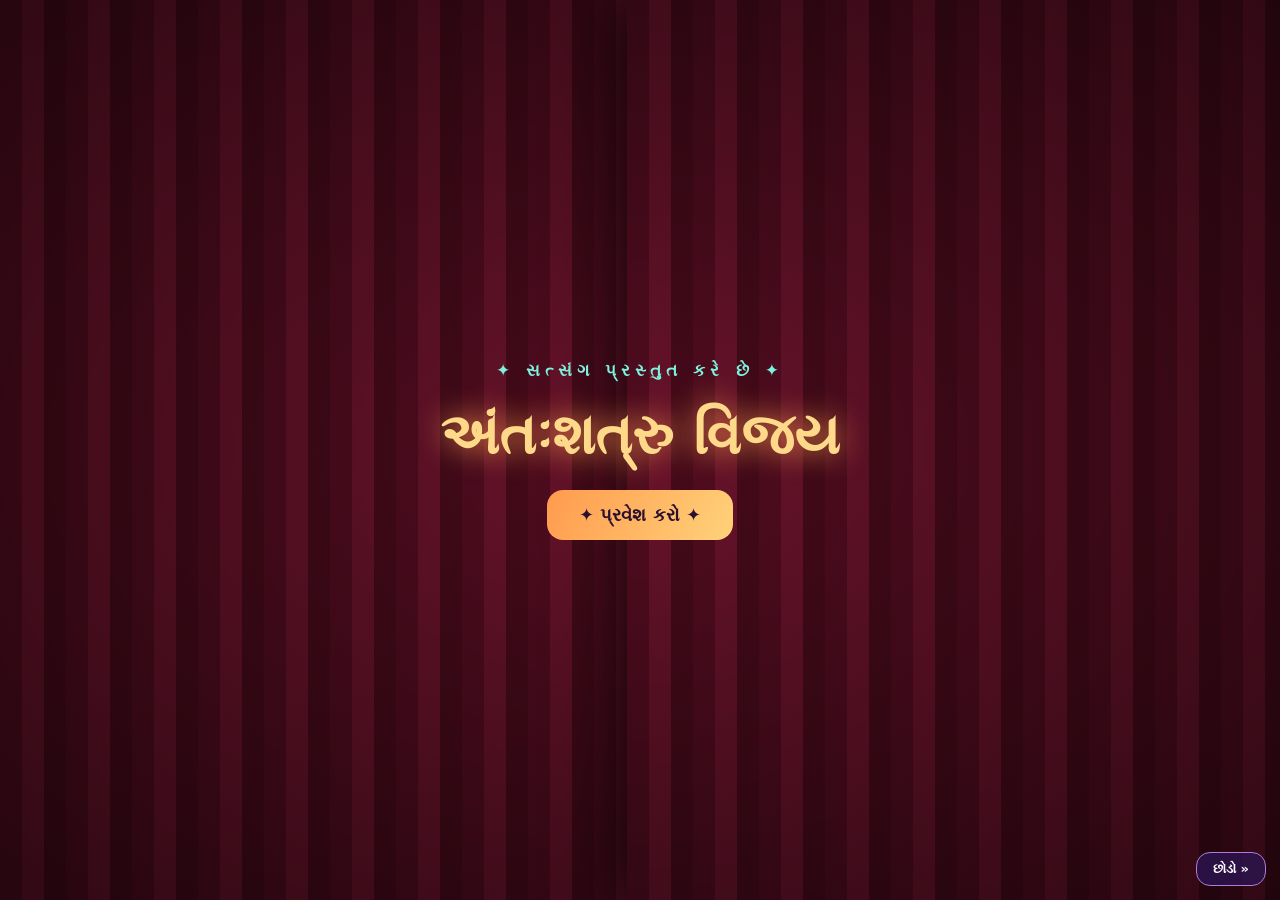
==== antahshatru-vijay/index.html @ bc01d2aa "Hub language button (G/E/G.a); games read hub language, in-game language options removed; add TODO.m" ====
<!doctype html><html><head><meta charset=utf8><meta name=viewport content="width=device-width,initial-scale=1,viewport-fit=cover"><style>:root{color-scheme:light;box-sizing:border-box;padding-top:env(safe-area-inset-top,0px);padding-bottom:env(safe-area-inset-bottom,0px)}html{scroll-padding-top:env(safe-area-inset-top,0px)}body{margin:0;padding:0;font:14px -apple-system,BlinkMacSystemFont,sans-serif;background:#fff;color:#000}img{max-width:100%}[hidden]:not([hidden=until-found i]){display:none!important}</style></head><body>
<title>અંતઃશત્રુ વિજય</title>
<style>
:root{color-scheme:dark;--gold:#ffd27a;--teal:#5fe8d0;--rose:#ff8fb8;--ink:#14082a}*{box-sizing:border-box}body{margin:0;background:radial-gradient(ellipse at 50% 0%,#4a1f5e,#120824 75%);color:#fbf3ff;font-family:system-ui,'Noto Sans Gujarati','Shruti',sans-serif;overflow:hidden}button,select,input{font:inherit}
button{background:linear-gradient(145deg,#5a2a7a,#2c1450);color:#fff;border:1px solid #b07ad8;border-radius:14px;padding:10px 14px;cursor:pointer;font-weight:700}button:hover{filter:brightness(1.22)}button:disabled{opacity:.4}button.primary{background:linear-gradient(120deg,#ff9a4d,#ffd27a);color:#2a1030;border:0}
html,body{height:100%}body{background-color:#120824}#app{height:100%;display:flex;flex-direction:column;max-width:1550px;margin:auto}
main{position:relative;flex:1;min-height:0;display:flex;justify-content:center}canvas{height:100%;width:100%;display:block;touch-action:none}
#notice{pointer-events:none;position:absolute;top:17%;left:50%;transform:translateX(-50%);text-align:center;font-size:clamp(20px,3.2vw,40px);font-weight:900;color:#fff1c0;text-shadow:0 0 25px #ff9a4d,0 3px 8px #000;opacity:0;transition:opacity .2s;white-space:nowrap}
.modalwrap{position:absolute;inset:0;z-index:20;background:#0c0418db;display:flex;justify-content:center;align-items:center;overflow:auto;padding:15px}.panel{width:min(730px,100%);max-height:95%;overflow:auto;background:linear-gradient(155deg,#3a1a5e,#170a30);border:1px solid #b07ad8;border-radius:22px;box-shadow:0 22px 90px #000a;padding:clamp(17px,3vw,30px)}.panel h2{margin:0 0 12px;font-size:clamp(21px,3vw,29px);color:var(--gold)}.panel p{line-height:1.65;color:#ead8f7}
.grid{display:grid;grid-template-columns:repeat(2,minmax(0,1fr));gap:12px}.field{display:flex;flex-direction:column;gap:5px;font-size:13px;color:#e0c8f2}.field select{padding:10px;background:#160a2e;color:#fff;border:1px solid #9a64c8;border-radius:9px;width:100%}.buttons{display:flex;gap:9px;flex-wrap:wrap;margin-top:17px}.hint{font-size:13px;color:#cdb0e6}
.quizopt{display:block;width:100%;text-align:left;margin:8px 0;padding:13px}.quizopt.good{background:#17644a;border-color:#6fe0a8}.quizopt.bad{background:#7a2c4c;border-color:#e0808c}
#scoreTable{width:100%;border-collapse:collapse;margin-top:12px}#scoreTable td,#scoreTable th{border-bottom:1px solid #6a4090;padding:8px;text-align:left}
.hidden{display:none!important}
#themePreview{grid-column:1/-1;min-height:72px;border-radius:16px;display:flex;align-items:center;justify-content:center;font-weight:800;letter-spacing:.07em;border:1px solid #ffffff44;text-shadow:0 2px 9px #000;text-align:center;padding:8px}
/* ===== SHOW OPENING ===== */
#show{position:absolute;inset:0;z-index:30;overflow:hidden;background:#05020c;display:flex;align-items:center;justify-content:center;text-align:center}
#show .beams{position:absolute;inset:-40%;background:conic-gradient(from 0deg at 50% 62%,transparent 0 8%,#ffb36b33 10%,transparent 14% 30%,#5fe8d033 32%,transparent 36% 55%,#ff8fb833 57%,transparent 61% 80%,#ffd27a33 82%,transparent 86%);opacity:0;animation:beamSpin 14s linear infinite;transition:opacity 1.6s}
#show.open .beams{opacity:1}
#show .curtain{position:absolute;top:0;bottom:0;width:51%;z-index:5;background:repeating-linear-gradient(90deg,#7a1230 0 22px,#9c1c40 22px 44px,#6a0f28 44px 66px);box-shadow:0 0 60px #000;transition:transform 2.2s cubic-bezier(.7,0,.2,1)}
#show .curtain.l{left:0}#show .curtain.r{right:0}#show.open .curtain.l{transform:translateX(-102%)}#show.open .curtain.r{transform:translateX(102%)}
#show .stage{position:relative;z-index:3;max-width:95%}
#shEye{font-size:clamp(11px,2vw,17px);letter-spacing:.3em;color:#7ff2dd;font-weight:800;opacity:0;transition:opacity 1s;min-height:1.4em}
#shTitle{font-size:clamp(30px,7vw,72px);line-height:1.2;margin:14px 0;color:#ffd98a;text-shadow:0 0 30px #ff9a4d}
#shTitle span{display:inline-block;opacity:0;transform:scale(2.6) translateY(-30px);margin:0 .18em}
#shTitle span.in{animation:wordIn .8s cubic-bezier(.2,1.4,.4,1) forwards}
#shSub{font-size:clamp(15px,2.8vw,28px);color:#ffc9e0;opacity:0;letter-spacing:.12em;transition:opacity 1s}
#shParade{font-size:clamp(22px,5vw,50px);font-weight:900;min-height:1.4em;margin-top:22px;text-shadow:0 0 22px currentColor}
#shCount{font-size:clamp(60px,16vw,170px);font-weight:900;color:#fff2c0;text-shadow:0 0 40px #ff9a4d;min-height:1.1em;line-height:1}
#shSkip{position:absolute;right:14px;bottom:14px;z-index:9;padding:8px 16px;font-size:13px;background:#2c1450cc}
@keyframes beamSpin{to{transform:rotate(360deg)}}@keyframes wordIn{to{opacity:1;transform:none}}
@keyframes pop{0%{transform:scale(2);opacity:0}100%{transform:scale(1);opacity:1}}
#shCount.pop{animation:pop .5s ease-out}
@media(prefers-reduced-motion:reduce){#show .beams{animation:none}}
@media (max-width:680px){.grid{grid-template-columns:1fr}}
#shGate{position:absolute;inset:0;z-index:8;display:flex;flex-direction:column;align-items:center;justify-content:center;gap:22px;text-align:center;background:radial-gradient(ellipse at 50% 50%,#00000055,#000000b0)}
#shGateEye{font-size:clamp(11px,2vw,17px);letter-spacing:.3em;color:#7ff2dd;font-weight:800}
#shGateTitle{font-size:clamp(26px,6vw,56px);font-weight:900;color:#ffd98a;text-shadow:0 0 30px #ff9a4d;padding:0 12px}
#shEnter{font-size:18px;padding:14px 32px;border-radius:16px;animation:pulse 1.6s ease-in-out infinite}
@keyframes pulse{50%{transform:scale(1.07);filter:brightness(1.25)}}
/* ===== CLEAN GAME SCREEN + SHIPS ===== */
#topbar{position:absolute;z-index:10;top:max(8px,env(safe-area-inset-top));left:10px;right:10px;display:flex;justify-content:space-between;align-items:center;pointer-events:none}
#topbar button{pointer-events:auto;width:40px;height:40px;padding:0;border-radius:50%;font-size:18px;background:#2c1450cc}
#topbar .tl{display:flex;gap:8px}#topbar .tr{display:flex;align-items:center;gap:10px;text-shadow:0 2px 4px #000}
#gemBox{background:#1a0a35c9;border:1px solid #8a5ab0;border-radius:20px;padding:6px 12px;font-weight:800;color:#ffd98a;font-size:16px}
#healthBar{height:10px;width:clamp(90px,28vw,170px);border-radius:6px;background:#4a3460;border:1px solid #8a5ab0;overflow:hidden}
#healthFill{height:100%;width:100%;background:linear-gradient(90deg,#ff5f7a,#ffd27a,#5fe8a0);transition:width .15s}
.tiles{display:grid;grid-template-columns:repeat(2,1fr);gap:8px}.tile{background:#ffffff12;border:1px solid #ffffff22;border-radius:12px;padding:8px 10px}.tile small{display:block;color:#cdb0e6;font-size:11px}.tile b{color:#ffd98a}
.shipbox{grid-column:1/-1}.fieldlabel{font-size:13px;color:#e0c8f2;margin-bottom:6px}
.pvwrap{margin:0}#shipPrev{width:100%;max-width:380px;height:auto;display:block;margin:0 auto;border-radius:14px;border:1px solid #ffffff44}
#shipInfo{font-size:13px;margin-bottom:8px;color:#ead8f7}
.bars{display:grid;grid-template-columns:1fr 1fr;gap:4px 12px;margin-top:6px}.bars div{display:flex;align-items:center;gap:6px;font-size:11px}.bars span{width:44px}.bars i{flex:1;height:6px;background:#3a2458;border-radius:4px;overflow:hidden}.bars u{display:block;height:100%;background:linear-gradient(90deg,#ff9a4d,#ffd27a)}
.ships{display:grid;grid-template-columns:repeat(5,1fr);gap:6px}.shipcard{padding:4px 2px;border-radius:12px;display:flex;flex-direction:column;align-items:center;gap:2px;font-size:10px;line-height:1.2}.shipcard canvas{width:100%;max-width:64px;height:auto}.shipcard.sel{border:2px solid var(--gold);background:linear-gradient(145deg,#8a4a2a,#4a2060)}
.sethead{display:flex;justify-content:space-between;align-items:center;margin-bottom:10px}.sethead h2{margin:0}.sethead button{padding:7px 14px}
.setTop{display:grid;grid-template-columns:42% 1fr;gap:10px;align-items:start}.row2{display:grid;grid-template-columns:1fr 1fr;gap:10px;margin-top:10px}
.segwrap{margin-bottom:10px}.seglab{font-size:12px;color:#e0c8f2;margin-bottom:3px}.seg{display:flex;gap:5px}.seg button{flex:1;min-width:0;padding:8px 2px;font-size:12px;border-radius:10px}.seg button.on{background:linear-gradient(120deg,#ff9a4d,#ffd27a);color:#2a1030;border:0}
.dd{position:relative}.ddb{width:100%;display:flex;justify-content:space-between;align-items:center;padding:8px 10px;font-size:13px;border-radius:10px;text-align:left}.ddl{position:absolute;top:calc(100% + 4px);left:0;right:0;z-index:60;display:flex;flex-direction:column;gap:4px;padding:6px;background:#1c0d3a;border:1px solid #b07ad8;border-radius:12px;box-shadow:0 10px 30px #000c}.ddl button{padding:9px 8px;font-size:13px;border-radius:9px;text-align:left}.ddl button.on{background:linear-gradient(120deg,#ff9a4d,#ffd27a);color:#2a1030;border:0}
.shipbox{margin-top:4px}.row2 .field select{padding:8px;font-size:13px}
</style>
<div id="app">
<main id="gameBox"><canvas id="canvas"></canvas>
<div id="topbar"><div class="tl"><button id="backBtn" title="Back">←</button><button id="pauseBtn" title="Pause">Ⅱ</button></div><div class="tr"><div id="gemBox">◆ <span id="gemNum">૦</span></div><div id="healthBar"><div id="healthFill"></div></div></div></div>
<div id="notice"></div>
<div id="show" class="hidden"><div class="beams"></div><div class="curtain l"></div><div class="curtain r"></div><div class="stage"><div id="shEye"></div><h2 id="shTitle"></h2><div id="shSub"></div><div id="shParade"></div><div id="shCount"></div></div><div id="shGate" class="hidden"><div id="shGateEye"></div><div id="shGateTitle"></div><button class="primary" id="shEnter"></button></div><button id="shSkip">Skip »</button></div>
<div class="modalwrap" id="overlay"><div class="panel" id="panel"></div></div></main>
</div>
<script>
(()=>{'use strict';
const $=x=>document.getElementById(x),cv=$('canvas'),ctx=cv.getContext('2d');let W=900,H=600,DPR=1;
function resize(){const b=$('gameBox').getBoundingClientRect();DPR=Math.min(2,devicePixelRatio||1);W=Math.max(320,b.width);H=Math.max(360,b.height);cv.width=Math.round(W*DPR);cv.height=Math.round(H*DPR);ctx.setTransform(DPR,0,0,DPR,0,0)}addEventListener('resize',resize);resize();
/* ===== DATA ===== */
const ENEMIES=[['આળસ','Laziness','તત્પરતા','Diligence','#9aa3c7',12,0],['અસત્ય','Falsehood','સત્ય','Truthfulness','#a98cf0',14,3],['કુસંગ','Bad company','સત્સંગનિષ્ઠા','Satsang devotion','#e0a070',17,4],['દંભ','Pretence','નિષ્કપટતા','Sincerity','#d080b8',19,5],['ક્રોધ','Anger','ક્ષમા','Forgiveness','#ff6a5e',24,1],['લોભ','Greed','સંતોષ','Contentment','#f0b84a',23,2],['મોહ','Attachment','વિવેક','Discernment','#b08cff',25,3],['મત્સર','Envy','પરગુણગ્રાહકતા','Appreciation','#4ad8b0',26,4],['અવગુણદૃષ્ટિ','Fault-finding','ગુણગ્રાહકતા','Seeing virtues','#9f70d8',29,5],['કામ','Desire','સંયમ','Self-control','#f070b0',29,2],['માન','Pride','દાસભાવ','Humility in service','#e0857c',31,0],['અહંકાર','Ego','નમ્રતા','Humility','#ffc050',34,1],
['મદ','Intoxication','વિનય','Modesty','#9aa3c7',28,0],
['પ્રમાદ','Negligence','જાગૃતિ','Alertness','#a98cf0',16,1],
['કપટ','Deceit','સરળતા','Simplicity','#e0a070',26,2],
['નિંદા','Slander','ગુણગાન','Praising virtues','#d080b8',22,3],
['ઈર્ષ્યા','Jealousy','મુદિતા','Joy in others success','#ff6a5e',20,4],
['દ્વેષ','Hatred','પ્રેમ','Love','#f0b84a',21,5],
['રાગ','Craving','વૈરાગ્ય','Detachment','#b08cff',22,0],
['ઘમંડ','Arrogance','વિનય','Modesty','#4ad8b0',30,1],
['અભિમાન','Conceit','નિરભિમાનતા','Freedom from conceit','#9f70d8',26,2],
['દર્પ','Haughtiness','શાલીનતા','Decorum','#f070b0',27,3],
['પારુષ્ય','Harshness','મૃદુતા','Gentleness','#e0857c',24,4],
['અજ્ઞાન','Ignorance','જ્ઞાન','Knowledge','#ffc050',32,5],
['અશ્રદ્ધા','Lack of faith','શ્રદ્ધા','Faith','#9aa3c7',26,0],
['સંશય','Doubt','વિશ્વાસ','Trust','#a98cf0',22,1],
['ભય','Fear','નિર્ભયતા','Fearlessness','#e0a070',20,2],
['ચિંતા','Worry','ભગવાનમાં ભરોસો','Trust in God','#d080b8',21,3],
['અધીરજ','Impatience','ધીરજ','Patience','#ff6a5e',16,4],
['અસંતોષ','Discontent','સંતોષ','Contentment','#f0b84a',23,5],
['તૃષ્ણા','Craving','તૃપ્તિ','Fulfilment','#b08cff',19,0],
['સ્વાર્થ','Selfishness','નિઃસ્વાર્થતા','Selflessness','#4ad8b0',27,1],
['કૃપણતા','Miserliness','ઉદારતા','Generosity','#9f70d8',21,2],
['ક્ષુદ્રતા','Pettiness','મોટું દિલ','Largeness of heart','#f070b0',25,3],
['કૃતઘ્નતા','Ingratitude','કૃતજ્ઞતા','Gratitude','#e0857c',26,4],
['વ્યસન','Addiction','સંયમ','Self-control','#ffc050',13,5],
['અસંયમ','No restraint','સંયમ','Self-control','#9aa3c7',14,0],
['સ્વાદલોલુપતા','Gluttony','આહાર સંયમ','Control over taste','#a98cf0',15,1],
['અતિ નિદ્રા','Excess sleep','નિયમિતતા','Regularity','#e0a070',16,2],
['અનિયમિતતા','Irregularity','નિયમ પાલન','Discipline','#d080b8',17,3],
['વાચાળતા','Talkativeness','મૌન','Silence','#ff6a5e',13,4],
['અસહિષ્ણુતા','Intolerance','સહનશીલતા','Tolerance','#f0b84a',14,5],
['રોષ','Resentment','શાંતિ','Calmness','#b08cff',21,0],
['અકળામણ','Irritation','શાંતિ','Calmness','#4ad8b0',16,1],
['આવેશ','Impulsive rage','સ્થિરતા','Composure','#9f70d8',23,2],
['વેર','Revenge','ક્ષમા','Forgiveness','#f070b0',19,3],
['નિર્દયતા','Cruelty','દયા','Compassion','#e0857c',20,4],
['સ્વચ્છંદતા','Self-willed','આજ્ઞાપાલન','Obedience','#ffc050',15,5],
['અવિનય','Disrespect','વિનય','Respect','#9aa3c7',16,0],
['અનાદર','Disregard','આદર','Reverence','#a98cf0',17,1],
['આત્મપ્રશંસા','Self-praise','નમ્રતા','Humility','#e0a070',26,2],
['દેખાડો','Showing off','સાદગી','Simplicity','#d080b8',14,3],
['વિલાસ','Luxury-seeking','સાદાઈ','Simple living','#ff6a5e',15,4],
['આસક્તિ','Clinging','અનાસક્તિ','Non-clinging','#f0b84a',22,5],
['મમતા','Possessiveness','નિર્મમતા','Non-possessiveness','#b08cff',33,0],
['નિરાશા','Despondency','ઉત્સાહ','Enthusiasm','#4ad8b0',19,1],
['ઉપેક્ષા','Neglect','કાળજી','Care','#9f70d8',14,2],
['પક્ષપાત','Partiality','સમદૃષ્ટિ','Equal vision','#f070b0',24,3],
['સરખામણી','Comparing','સ્વીકાર','Acceptance','#e0857c',25,4],
['અશુચિ','Impurity','શુચિતા','Purity','#ffc050',17,5],
['રૂપમદ','Pride of looks','સાદગી','Simplicity','#9aa3c7',26,0],
['કુલમદ','Family pride','સમદૃષ્ટિ','Equal vision','#a98cf0',27,1],
['વિદ્યામદ','Learning pride','વિનય','Modesty','#e0a070',28,2],
['ધનમદ','Wealth pride','દાન','Charity','#d080b8',29,3],
['બલમદ','Strength pride','નબળાની રક્ષા','Protecting the weak','#ff6a5e',30,4],
['તપમદ','Austerity pride','નિરભિમાનતા','Freedom from conceit','#f0b84a',26,5],
['પદમદ','Position pride','સેવાભાવ','Spirit of service','#b08cff',27,0],
['અસૂયા','Fault-hunting','ગુણગ્રાહકતા','Seeing virtues','#4ad8b0',24,1],
['દીર્ઘસૂત્રતા','Procrastinating','સમયપાલન','Punctuality','#9f70d8',16,2],
['ચાડી-ચૂગલી','Tale-bearing','સદ્ભાવ','Goodwill','#f070b0',26,3],
['વિશ્વાસઘાત','Betrayal','વફાદારી','Loyalty','#e0857c',22,4],
['કલહપ્રિયતા','Quarrelling','સમાધાન','Reconciliation','#ffc050',20,5],
['હઠાગ્રહ','Stubbornness','સમજણ','Open-mindedness','#9aa3c7',24,0],
['સંત-નિંદા','Saint-disrespect','સંતસેવા','Serving saints','#a98cf0',25,1],
['ભ્રાતૃવિરોધ','Sibling rivalry','ભ્રાતૃપ્રેમ','Sibling love','#e0a070',26,2],
['નિર્લજ્જતા','Shamelessness','લજ્જા','Modesty','#d080b8',22,3],
['અનુતાપહીનતા','No repentance','પશ્ચાત્તાપ','Repentance','#ff6a5e',23,4],
['આત્મવંચના','Self-deception','પ્રામાણિકતા','Honesty with oneself','#f0b84a',31,5],
['પૂર્વગ્રહ','Prejudice','નિષ્પક્ષતા','Impartiality','#b08cff',25,0],
['વચનભંગ','Broken promises','વચનપાલન','Keeping promises','#4ad8b0',17,1],
['અપ્રામાણિકતા','Dishonesty','પ્રામાણિકતા','Honesty','#9f70d8',22,2],
['અનિષ્ટચિંતન','Wishing harm','શુભચિંતન','Well-wishing','#f070b0',20,3],
['અભિધ્યા','Coveting','અસ્પૃહા','Non-coveting','#e0857c',31,4],
['ચંચળતા','Restless mind','એકાગ્રતા','Concentration','#ffc050',32,5],
['પરપીડાનંદ','Gloating','સહાનુભૂતિ','Empathy','#9aa3c7',23,0],
['સંગ્રહવૃત્તિ','Hoarding','અપરિગ્રહ','Non-hoarding','#a98cf0',29,1],
['હીનભાવના','Worthless','આત્મવિશ્વાસ','Self-confidence','#e0a070',30,2],
['ક્ષોભ','Touchiness','ગંભીરતા','Composure','#d080b8',21,3],
['કુતર્ક','Wrong arguing','શુદ્ધ તર્ક','Sound reasoning','#ff6a5e',25,4],
['અપમાનનો ભય','Fear of insult','આત્મવિશ્વાસ','Self-confidence','#f0b84a',30,5],
['કુવિચાર','Bad thoughts','સુવિચાર','Good thoughts','#b08cff',13,0],
['માનની અપેક્ષા','Honour-craving','નિર્માનીપણું','Freedom from craving for honour','#4ad8b0',27,1]].map(a=>({gu:a[0],en:a[1],vg:a[2],ve:a[3],color:a[4],hp:a[5],style:a[6]}));
const STAGES=[[0,1,2,3,13,28,35,36,37,38,39,40,41,43,47,48,49,51,52,56,59,68,79,90],[4,5,6,7,16,17,18,26,27,29,30,32,42,44,45,46,53,55,71,81,84,87],[6,7,8,9,14,15,22,24,25,33,34,57,58,67,69,70,72,73,74,75,76,78,80,88],[8,10,11,12,19,20,21,31,50,60,61,62,63,64,65,66,89,91],[4,5,6,8,9,10,11,23,54,77,82,83,85,86]];
const TITLES={gu:['બાહ્ય દુર્ગુણો','મનના શત્રુઓ','અવગુણની જાળ','અહંકારનો કિલ્લો','અંતઃકરણ શુદ્ધિ'],en:['Outer habits','Enemies of the mind','The web of faults','Fortress of ego','Purification of the heart']};
const LANG={gu:{menu:'મેનુ',settings:'સેટિંગ્સ',back:'પાછા',pause:'વિરામ',sound:'અવાજ',energy:'ઊર્જા',gems:'ગુણરત્ન',team:'ટીમ',level:'લેવલ',start:'રમત શરૂ કરો',resume:'આગળ રમો',next:'આગળનું લેવલ',quiz:'વિવેક કસોટી',correct:'સાચો જવાબ! +૩૦૦',wrong:'ફરી વિચારો — યોગ્ય જવાબ દર્શાવ્યો છે',end:'લેવલ પૂર્ણ!',lost:'ઊર્જા સમાપ્ત',boss:'મહાશત્રુ',finish:'તમામ લેવલ પૂર્ણ!',points:'પોઇન્ટ',defeated:'દોષ વિજય',pw:{shield:'ક્ષમા કવચ',focus:'વિવેક પ્રકાશ',magnet:'ગુણ આકર્ષણ',burst:'✦ પ્રકાશવર્ષા'}},en:{menu:'Menu',settings:'Settings',back:'Back',pause:'Pause',sound:'Sound',energy:'Energy',gems:'Virtue gems',team:'Team',level:'Level',start:'Start game',resume:'Resume',next:'Next level',quiz:'Wisdom challenge',correct:'Correct! +300',wrong:'Not quite — correct answer shown',end:'Level complete!',lost:'Energy depleted',boss:'Boss',finish:'All levels complete!',points:'Points',defeated:'Defeated',pw:{shield:'Forgiveness shield',focus:'Focused light',magnet:'Gem magnet',burst:'✦ Light burst'}}};
const QUESTIONS=[{gu:['મિત્રે તમારી મજાક ઉડાવી. કયો ગુણ મદદરૂપ થશે?','ક્ષમા','લોભ','અહંકાર'],en:['A friend makes fun of you. Which virtue helps?','Forgiveness','Greed','Ego']},{gu:['બીજાને ઇનામ મળ્યું. તમારે શું રાખવું?','ઈર્ષ્યા','ગુણગ્રાહકતા','ક્રોધ'],en:['Someone else receives an award. Choose:','Envy','Appreciation','Anger']},{gu:['નિયમ સમયે આળસ આવે તો કયો ગુણ કામ આવે?','દંભ','મોહ','તત્પરતા'],en:['What helps you overcome laziness?','Pretence','Attachment','Diligence']},{gu:['વધારે મેળવવાની લાલચ થાય ત્યારે?','સંતોષ','માન','કુસંગ'],en:['When you are tempted by greed:','Contentment','Pride','Bad company']},{gu:['બીજાના દોષ જ દેખાય ત્યારે કયો ગુણ અપનાવવો?','અસત્ય','ગુણગ્રાહકતા','મદ'],en:['When you only see faults in others:','Falsehood','See virtues','Arrogance']}];const ANSWERS=[1,2,3,1,2];
const FIXQ=[...QUESTIONS.map((q,i)=>{const a=ANSWERS[i],o=r=>[r[0],r[a],...[1,2,3].filter(k=>k!==a).map(k=>r[k])];return{gu:o(q.gu),en:o(q.en)}}),...[{"gu": ["મિત્રને ઇનામ મળ્યું અને તમને ન મળ્યું. મનમાં કયો ભાવ કેળવવો?", "મિત્રના સુખે રાજી થવું", "ઈર્ષ્યા", "નિરાશા"], "en": ["A friend won a prize and you did not. Which feeling should you grow?", "Being happy for the friend", "Jealousy", "Despair"]}, {"gu": ["કોઈએ ભૂલથી તમારી વસ્તુ તોડી નાખી. શું કરવું?", "ક્ષમા કરવી", "બદલો લેવાનું વિચારવું", "ખૂબ ગુસ્સો કરવો"], "en": ["Someone broke your thing by mistake. What should you do?", "Forgive", "Think of revenge", "Get very angry"]}, {"gu": ["બીજાની સરસ વસ્તુ જોઈને તે મેળવી લેવાનો વિચાર આવે છે. કયો ગુણ મદદ કરશે?", "સંતોષ", "પરધનની લાલસા", "સરખામણી"], "en": ["You see a nice thing of someone else and want to grab it. Which virtue helps?", "Contentment", "Coveting others things", "Comparing"]}, {"gu": ["પરીક્ષામાં પહેલો નંબર આવ્યો અને બધા વખાણ કરે છે. મનમાં શું રાખવું?", "નમ્રતા", "અહંકાર", "આત્મપ્રશંસા"], "en": ["You came first and everyone praises you. What should you keep in mind?", "Humility", "Ego", "Self-praise"]}, {"gu": ["સવારે ઊઠવાનો સમય થયો પણ ઊઠવાનું મન નથી. કયો ગુણ મદદ કરશે?", "તત્પરતા", "આળસ", "પ્રમાદ"], "en": ["It is time to wake up but you do not feel like it. Which virtue helps?", "Diligence", "Laziness", "Negligence"]}, {"gu": ["નવી જગ્યાએ જવાનું છે અને મનમાં ડર લાગે છે. કયો ભાવ મદદ કરશે?", "શ્રદ્ધા અને નિર્ભયતા", "ભય", "ચિંતા"], "en": ["You must go somewhere new and feel afraid. Which feeling helps?", "Faith and fearlessness", "Fear", "Worry"]}, {"gu": ["કોઈની ભૂલ જોઈને બધાને કહી દેવાનું મન થાય છે. શું કરવું?", "સદ્ભાવથી મૌન રાખવું", "બધાને કહી દેવું", "નિંદા કરવી"], "en": ["You feel like telling everyone about a mistake someone made. What to do?", "Stay silent with goodwill", "Tell everyone", "Slander them"]}, {"gu": ["ભૂલ થઈ ગઈ અને કોઈ જોતું નથી. શું કરવું?", "સાચું કહીને પશ્ચાત્તાપ કરવો", "છુપાવી દેવી", "બીજા પર ઢોળી દેવી"], "en": ["You made a mistake and nobody saw. What to do?", "Tell the truth and repent", "Hide it", "Blame someone else"]}, {"gu": ["વડીલ સલાહ આપે છે પણ તમને ગમતી નથી. શું કરવું?", "વિનયથી સાંભળવી", "હઠ કરવી", "અવગણવું"], "en": ["An elder gives advice you do not like. What to do?", "Listen with respect", "Be stubborn", "Ignore it"]}, {"gu": ["રમતમાં હારી ગયા અને ગુસ્સો આવે છે. કયો ગુણ મદદ કરશે?", "ધીરજ અને સ્વીકાર", "ક્રોધ", "ઈર્ષ્યા"], "en": ["You lost the game and feel angry. Which virtue helps?", "Patience and acceptance", "Anger", "Jealousy"]}, {"gu": ["તમારી પાસે જે છે તે બધું જાતે જ રાખવાનું મન થાય છે. કયો ગુણ મદદ કરશે?", "ઉદારતા", "કૃપણતા", "સંગ્રહવૃત્તિ"], "en": ["You want to keep everything you have for yourself. Which virtue helps?", "Generosity", "Miserliness", "Hoarding"]}, {"gu": ["સારું કામ કર્યા પછી લાગે કે \"આ બધું હું જ કરું છું\". કયો ભાવ કેળવવો?", "પ્રભુની કૃપા માની નમ્ર રહેવું", "હું જ સૌથી સારો", "બીજાને નાના ગણવા"], "en": ["After good work you feel \"I alone do everything\". Which feeling to grow?", "Stay humble and thank God", "I am the best", "Look down on others"]}, {"gu": ["આ વિચાર શું છે? “મારે આજે મારું કામ સમયસર પૂરું કરવું છે.”", "સારો વિચાર (ગુણ)", "દોષ", "સામાન્ય વિચાર"], "en": ["What kind of thought is this? “I want to finish my work on time today.”", "Good thought (virtue)", "Fault", "Ordinary thought"]}, {"gu": ["આ વિચાર શું છે? “મારા મિત્રને ઇનામ મળ્યું, એનું બગડે તો સારું.”", "દોષ", "સારો વિચાર (ગુણ)", "સામાન્ય વિચાર"], "en": ["What kind of thought is this? “My friend won a prize. It would be good if it went wrong for him.”", "Fault", "Good thought (virtue)", "Ordinary thought"]}, {"gu": ["આ વિચાર શું છે? “આજે બપોરે જમવામાં શું બનશે?”", "સામાન્ય વિચાર", "સારો વિચાર (ગુણ)", "દોષ"], "en": ["What kind of thought is this? “What will be cooked for lunch today?”", "Ordinary thought", "Good thought (virtue)", "Fault"]}, {"gu": ["આ વિચાર શું છે? “બીજાની વસ્તુ મને મળી જાય તો કેવું સારું.”", "દોષ", "સારો વિચાર (ગુણ)", "સામાન્ય વિચાર"], "en": ["What kind of thought is this? “It would be nice if I could get someone elses thing.”", "Fault", "Good thought (virtue)", "Ordinary thought"]}, {"gu": ["આ વિચાર શું છે? “મારે દાદાજીને પાણી આપવું જોઈએ.”", "સારો વિચાર (ગુણ)", "દોષ", "સામાન્ય વિચાર"], "en": ["What kind of thought is this? “I should give grandfather some water.”", "Good thought (virtue)", "Fault", "Ordinary thought"]}, {"gu": ["આ વિચાર શું છે? “આજે વરસાદ પડશે કે નહીં?”", "સામાન્ય વિચાર", "સારો વિચાર (ગુણ)", "દોષ"], "en": ["What kind of thought is this? “Will it rain today or not?”", "Ordinary thought", "Good thought (virtue)", "Fault"]}, {"gu": ["બીજાની વસ્તુ જોઈને તે લેવાનો વિચાર ઊભો થયો. આ કયા સ્તરે છે?", "વિચાર", "વૃત્તિ", "કર્મ"], "en": ["You saw someone elses thing and the thought of taking it arose. At which level is this?", "Thought", "Tendency", "Action"]}, {"gu": ["એ વસ્તુ કોઈ પણ રીતે મેળવવાની લાલસા વધતી ગઈ. આ કયા સ્તરે છે?", "વૃત્તિ", "વિચાર", "કર્મ"], "en": ["The craving to get that thing at any cost kept growing. At which level is this?", "Tendency", "Thought", "Action"]}, {"gu": ["ખરેખર એ વસ્તુ ઉપાડી લીધી. આ કયા સ્તરે છે?", "કર્મ", "વિચાર", "વૃત્તિ"], "en": ["The thing was actually taken. At which level is this?", "Action", "Thought", "Tendency"]}, {"gu": ["અચાનક કોઈ ખરાબ વિચાર મનમાં આવી જાય તો શું સમજવું?", "એ દોષ નથી; તેને પોષવો નહીં", "એ મોટો દોષ છે", "એને વારંવાર વિચારવો"], "en": ["A bad thought suddenly comes to mind. What should you understand?", "It is not a fault; just do not nurture it", "It is a big fault", "Keep thinking about it"]}]];
let usedFix=new Set();
function shuf(a){for(let i=a.length-1;i>0;i--){const j=Math.floor(Math.random()*(i+1));[a[i],a[j]]=[a[j],a[i]]}return a}
function pickQ(){let src;if(Math.random()<.4){const e=ENEMIES[Math.floor(Math.random()*ENEMIES.length)],o=shuf(ENEMIES.filter(x=>x.gu!==e.gu&&x.vg!==e.vg)).slice(0,2);src={gu:['“'+e.gu+'” સામે કયો ગુણ મદદરૂપ થશે?',e.vg,o[0].gu,o[1].gu],en:['Which virtue helps against “'+e.en+'”?',e.ve,o[0].en,o[1].en]}}else{if(usedFix.size>=FIXQ.length)usedFix.clear();const free=FIXQ.map((_,i)=>i).filter(i=>!usedFix.has(i)),k=free[Math.floor(Math.random()*free.length)];usedFix.add(k);src=FIXQ[k]}
 const a=src[S.lang],opts=shuf([1,2,3].map((n,i)=>({t:a[n],ok:i===0})));return{t:[a[0],...opts.map(x=>x.t)],c:opts.findIndex(x=>x.ok)+1}}

const THEMES={sunrise:{gu:'ઉષાકાળ',en:'Sunrise',c:['#5a1f4d','#14102e'],accent:'#ffb36b'},lotus:{gu:'કમળ સરોવર',en:'Lotus lake',c:['#0f4a50','#07192a'],accent:'#ff9fd0'},himalaya:{gu:'હિમાલય',en:'Himalaya',c:['#223a63','#0a1128'],accent:'#cfe8ff'},night:{gu:'તારાઓની રાત',en:'Starry night',c:['#0b0f2e','#030312'],accent:'#ffe38a'},desert:{gu:'સંધ્યા રણ',en:'Dusk desert',c:['#6a2d1f','#1d0d1b'],accent:'#ffc27a'},monsoon:{gu:'વર્ષા ઋતુ',en:'Monsoon',c:['#1d3c3a','#07141a'],accent:'#8be7d6'},diwali:{gu:'દીપોત્સવ',en:'Festival of lamps',c:['#3f1d12','#0e0610'],accent:'#ffd24d'},mars:{gu:'મંગળ ગ્રહ',en:'Mars',c:['#3a1410','#0b0508'],accent:'#ff8a5c'},saturn:{gu:'શનિ ગ્રહ',en:'Saturn',c:['#2a2144','#070615'],accent:'#e8cf94'},sun:{gu:'સૂર્ય',en:'Sun',c:['#4a1a08','#10050a'],accent:'#ffcc4d'},moon:{gu:'ચંદ્ર',en:'Moon',c:['#1a2038','#04050d'],accent:'#dfe8ff'},comet:{gu:'ધૂમકેતુ',en:'Comets',c:['#102a44','#040812'],accent:'#9fe8ff'},nebula:{gu:'આકાશગંગા',en:'Galaxy',c:['#2d1352','#060312'],accent:'#d58bff'},emerald:{gu:'મરકત વન',en:'Emerald forest',c:['#0f4a2f','#06160f'],accent:'#7dffb0'}};
const PATTERNS={mixed:{gu:'મિશ્ર ચેલેન્જ',en:'Mixed challenge'},rain:{gu:'દોષવર્ષા',en:'Enemy rain'},zigzag:{gu:'ઝિગઝેગ હુમલો',en:'Zigzag assault'},vform:{gu:'વી-ફોર્મેશન',en:'V formation'},pillars:{gu:'સ્તંભ માર્ગ',en:'Pillar lanes'},ring:{gu:'વર્તુળ ઘેરો',en:'Circle siege'},ambush:{gu:'બે તરફથી હુમલો',en:'Side ambush'},gauntlet:{gu:'મહાશત્રુ પરીક્ષા',en:'Boss gauntlet'}};
const SHOW={gu:{eye:'✦ સત્સંગ પ્રસ્તુત કરે છે ✦',words:['અંતઃશત્રુ','વિજય'],sub:'દિવ્ય તેજ પાંખ',go:'જાઓ!',enter:'✦ પ્રવેશ કરો ✦',skip:'છોડો »'},en:{eye:'✦ SATSANG PRESENTS ✦',words:['Victory','Over','Inner','Enemies'],sub:'DIVINE WING OF LIGHT',go:'GO!',enter:'✦ ENTER ✦',skip:'Skip »'}};
/* ===== SHIPS (10) ===== */
const BLAST_R=110;
const SHIPS={
teja:{gu:'તેજ પાંખ',en:'Teja Pankh',spd:1,hp:100,fire:.19,kind:'ray',d:5,r:4,vy:640,n:1,sp:0,ox:0,pierce:0,sh:1,pull:0,fc:.17,snd:620,st:[3,3,3,3],tg:'સંતુલિત — દરેક રીતે સારું',te:'Balanced all-rounder'},
garud:{gu:'ગરુડ',en:'Garud (Eagle)',spd:1.45,hp:90,fire:.15,kind:'wind',d:4.2,r:3.5,vy:860,n:1,sp:0,ox:0,pierce:0,sh:1,pull:0,fc:.17,snd:900,st:[2,5,2,4],tg:'ખૂબ ઝડપી યાન, પવનની ધાર જેવી ગોળી',te:'Very fast ship, wind-blade shots'},
hans:{gu:'હંસ',en:'Hans (Swan)',spd:1,hp:110,fire:.2,kind:'pearl',d:5,r:4.5,vy:560,n:1,sp:0,ox:0,pierce:0,homing:true,sh:1.9,pull:0,fc:.17,snd:700,st:[3,3,4,3],tg:'મોતી પોતે દોષ તરફ વળે; ક્ષમા કવચ બમણો સમય',te:'Pearls home in on faults; shield lasts twice as long'},
mor:{gu:'મોર',en:'Mor (Peacock)',spd:1.05,hp:100,fire:.23,kind:'feather',d:4,r:4,vy:640,n:3,sp:.36,ox:6,pierce:0,sh:1,pull:0,fc:.17,snd:560,st:[4,3,3,4],tg:'એક સાથે ત્રણ પીંછા-તીર, પંખાની જેમ',te:'Three feather arrows in a fan'},
sinh:{gu:'સિંહ',en:'Sinh (Lion)',spd:.88,hp:135,fire:.34,kind:'roar',d:9,r:24,vy:520,n:1,sp:0,ox:0,pierce:1,sh:1,pull:0,fc:.17,snd:190,wave:'sawtooth',st:[5,2,5,2],tg:'ગર્જનાની પહોળી તરંગ — બે દોષોને વીંધે, વધુ ઊર્જા',te:'Wide roar wave — hits two faults, extra energy'},
surya:{gu:'સૂર્યરથ',en:'Suryarath (Sun Chariot)',spd:1.12,hp:95,fire:.085,kind:'sun',d:3.2,r:3.5,vy:760,n:1,sp:0,ox:0,pierce:0,sh:1,pull:0,fc:.17,snd:780,st:[3,4,2,5],tg:'સૌથી ઝડપી ફાયર — સૂર્યકિરણોની વર્ષા',te:'Fastest fire rate — a rain of sunrays'},
vajra:{gu:'વજ્ર',en:'Vajra (Thunderbolt)',spd:1,hp:100,fire:.27,kind:'bolt',d:5.5,r:7,vy:900,n:1,sp:0,ox:0,pierce:99,sh:1,pull:0,fc:.17,snd:1200,wave:'square',st:[4,3,3,3],tg:'વીજળી — લાઇનના બધા દોષોને આરપાર વીંધે',te:'Lightning — pierces every fault in line'},
chakra:{gu:'ચક્ર',en:'Chakra (Discus)',spd:1,hp:105,fire:.38,kind:'disc',d:4,r:8,vy:520,n:5,sp:2.44,ox:0,pierce:0,bounce:1,sh:1,pull:0,fc:.17,snd:480,st:[4,3,3,2],tg:'પાંચ ચક્ર ચારે તરફ, દીવાલથી પાછાં ઊછળે',te:'Five discs all around, bounce off walls'},
deep:{gu:'દિવ્ય દીપ',en:'Divya Deep (Lamp)',spd:1,hp:100,fire:.16,kind:'flame',d:4,r:5,vy:600,n:1,sp:0,ox:0,pierce:0,burn:true,sh:1,pull:130,fc:.34,snd:300,wave:'sawtooth',st:[4,3,3,4],tg:'અગ્નિની જ્વાળા — દોષ બળતો રહે, રત્ન ખેંચે, વિસ્ફોટ વધુ વાર',te:'Fire — faults keep burning, pulls gems, more blasts'},
brahma:{gu:'બ્રહ્મકમળ',en:'Brahmakamal (Lotus)',spd:1.1,hp:125,fire:.17,kind:'petal',d:5.5,r:4.5,vy:680,n:2,sp:.06,ox:12,pierce:0,sh:1.3,pull:80,fc:.17,snd:660,st:[5,4,5,4],tg:'બેવડી પાંખડી, વધુ ઊર્જા, કવચ અને રત્ન ખેંચાણ — બધું થોડું વધુ',te:'Twin petals, more energy, shield and gem pull — a bit more of everything'}};
const def=()=>SHIPS[S.shipType]||SHIPS.teja;
/* ===== WEAPONS (V3.10) ===== */
const WB={homing:false,burn:false,bounce:0,pierce:0,ox:0,sp:0,n:1};
const WEAPONS={own:{gu:'યાનનું પોતાનું',en:"Ship's own",tg:'યાનનું મૂળ હથિયાર',te:'The ship\'s own weapon'},
trishul:{...WB,gu:'ત્રિશૂળ 🔱',en:'Trishul 🔱',kind:'trishul',d:4.5,r:5,vy:640,n:3,sp:.7,ox:8,fire:.27,snd:1500,wave:'sine',tg:'ત્રણ ફણાં ત્રણ દિશામાં એકસાથે',te:'Three prongs fly in three directions'},
gada:{...WB,gu:'ગદા',en:'Gada (Mace)',kind:'gada',d:16,r:14,vy:380,fire:.55,snd:110,wave:'sawtooth',tg:'ધીમી પણ ખૂબ ભારે — મોટા દોષ એક-બે ઘાએ તૂટે',te:'Slow but heavy — big faults fall in a hit or two'},
baan:{...WB,gu:'ધનુષ-બાણ 🏹',en:'Dhanush-Baan 🏹',kind:'baan',d:6,r:3.5,vy:980,pierce:2,fire:.21,snd:1000,wave:'triangle',tg:'દૂર સુધી સીધું તીર — ત્રણ દોષોને વીંધે',te:'Long straight arrow — pierces three faults'},
barchi:{...WB,gu:'બરછી',en:'Barchi (Spear)',kind:'barchi',d:5,r:4.5,vy:1100,pierce:1,fire:.13,snd:1250,wave:'square',tg:'ખૂબ ઝડપી ભાલો — એક લાઇનમાં આરપાર',te:'Very fast spear — straight through a line'},
parashu:{...WB,gu:'પરશુ 🪓',en:'Parashu 🪓',kind:'parashu',d:6,r:9,vy:520,n:2,sp:.5,bounce:1,fire:.36,snd:420,wave:'sawtooth',tg:'ફરતી કુહાડી — દીવાલથી ઊછળીને પાછી ફરે',te:'Spinning axe — bounces back off the walls'},
shankh:{...WB,gu:'શંખ 🐚',en:'Shankh 🐚',kind:'shankh',d:4,r:26,vy:460,pierce:3,fire:.4,snd:250,wave:'triangle',tg:'શંખનાદની પહોળી તરંગ — ત્રણ દોષોને વીંધે',te:'Wide conch-sound wave — pierces three faults'}};
const wd=()=>{const w=WEAPONS[S.weapon];return(!w||S.weapon==='own')?def():Object.assign({},def(),w)};
const WSND={trishul:()=>{tone(1500,.18,'sine',.05);tone(2250,.12,'sine',.03,.04)},gada:()=>drum(.5,110),baan:()=>{tone(900,.14,'triangle',.04);tone(600,.12,'triangle',.03,.05)},barchi:()=>tone(1250,.07,'square',.03),parashu:()=>{tone(300,.25,'sawtooth',.03);tone(450,.2,'sawtooth',.02,.08)},shankh:()=>{tone(233,.9,'triangle',.06);tone(349,.9,'sine',.04,.05)}};
function weaponInfo(){const e=$('wInfo');if(!e)return;const w=WEAPONS[S.weapon]||WEAPONS.own;e.style.cssText='flex-direction:row;align-items:center;gap:8px';e.innerHTML='<canvas id="wIcon" width="46" height="60" style="flex:none;width:34px;height:44px;background:#160a2e;border:1px solid #9a64c8;border-radius:9px"></canvas><small style="color:#cdb0e6">'+(S.lang==='gu'?w.tg:w.te)+'</small>';
 try{const c=$('wIcon').getContext('2d'),D=(S.weapon==='own'||!WEAPONS[S.weapon])?def():Object.assign({},def(),w),sh=makeShots(D,0,0,false)[0];sh.x=23;sh.y=32;sh.vx=0;sh.vy=-1;sh.age=.1;c.save();c.scale(1,1);drawShot(c,sh);c.restore()}catch(x){}}
function makeShots(D,x,y,f){const out=[],n=D.n;for(let i=0;i<n;i++){const k=n>1?i-(n-1)/2:0,a=n>1&&D.sp?k*(D.sp/(n-1)):0;out.push({x:x+k*D.ox,y,vx:Math.sin(a)*D.vy,vy:-Math.cos(a)*D.vy,r:D.r*(f?1.25:1),d:D.d*(f?1.6:1),kind:D.kind,pierce:D.pierce,hit:[],homing:!!D.homing,burn:!!D.burn,bounce:D.bounce||0,age:0,id:Math.random()*100})}return out}
function drawShot(c,s){c.save();c.translate(s.x,s.y);c.rotate(Math.atan2(s.vy,s.vx)+Math.PI/2);
 switch(s.kind){
 case 'ray':{c.shadowBlur=14;c.shadowColor='#ffb347';const g=c.createLinearGradient(0,-14,0,12);g.addColorStop(0,'#fff6c8');g.addColorStop(1,'#ff9a3d');c.fillStyle=g;c.beginPath();c.ellipse(0,0,s.r*.8,12,0,0,7);c.fill();break}
 case 'wind':{c.shadowBlur=10;c.shadowColor='#9fe8ff';c.lineCap='round';c.strokeStyle='#e8fbff';c.lineWidth=2.2;c.beginPath();c.moveTo(0,-16);c.quadraticCurveTo(4,0,0,26);c.stroke();c.strokeStyle='#7fd8ff99';c.lineWidth=1.3;c.beginPath();c.moveTo(-4,-8);c.quadraticCurveTo(-1,8,-5,30);c.stroke();c.beginPath();c.moveTo(4,-8);c.quadraticCurveTo(7,8,3,30);c.stroke();break}
 case 'pearl':{c.shadowBlur=16;c.shadowColor='#bfe6ff';const g=c.createRadialGradient(-2,-2,1,0,0,s.r+3);g.addColorStop(0,'#fff');g.addColorStop(.6,'#e6f4ff');g.addColorStop(1,'#8fc8ff');c.fillStyle=g;c.beginPath();c.arc(0,0,s.r+2.5,0,7);c.fill();break}
 case 'feather':{c.shadowBlur=12;c.shadowColor='#37e0c0';c.fillStyle='#1fb9a0';c.beginPath();c.moveTo(0,-15);c.quadraticCurveTo(8,-2,0,13);c.quadraticCurveTo(-8,-2,0,-15);c.fill();c.fillStyle='#2a5fd0';c.beginPath();c.ellipse(0,-3,3,4.5,0,0,7);c.fill();c.fillStyle='#ffd24d';c.beginPath();c.arc(0,-3,1.6,0,7);c.fill();break}
 case 'roar':{c.shadowBlur=18;c.shadowColor='#ff8a2a';c.lineCap='round';const w=s.r*1.25;for(let i=0;i<3;i++){c.strokeStyle=['#fff0c0','#ffb04a','#ff6a1a'][i];c.lineWidth=6-i*1.7;c.beginPath();c.arc(0,10+i*7,w+i*2,-Math.PI*.82,-Math.PI*.18);c.stroke()}break}
 case 'sun':{c.shadowBlur=18;c.shadowColor='#ffd24d';const g=c.createLinearGradient(0,-12,0,14);g.addColorStop(0,'#ffffff');g.addColorStop(.5,'#ffe27a');g.addColorStop(1,'#ff8a1a00');c.fillStyle=g;c.beginPath();c.ellipse(0,0,3.4,14,0,0,7);c.fill();break}
 case 'bolt':{c.shadowBlur=18;c.shadowColor='#b48cff';c.lineJoin='round';const sd=Math.floor(s.age*30)+s.id;c.beginPath();c.moveTo(0,-22);for(let i=1;i<=6;i++)c.lineTo(Math.sin(sd*7.3+i*2.1)*6,-22+i*8);c.strokeStyle='#8a5cff';c.lineWidth=4;c.stroke();c.strokeStyle='#f3eaff';c.lineWidth=1.8;c.stroke();break}
 case 'disc':{c.shadowBlur=14;c.shadowColor='#7fe8ff';c.rotate(s.age*14);c.strokeStyle='#e8fbff';c.fillStyle='#4fb8e033';c.lineWidth=2.2;c.beginPath();c.arc(0,0,s.r,0,7);c.fill();c.stroke();for(let i=0;i<6;i++){c.rotate(Math.PI/3);c.beginPath();c.moveTo(s.r*.35,0);c.lineTo(s.r+5,0);c.stroke()}break}
 case 'flame':{c.shadowBlur=22;c.shadowColor='#ff5a1a';const fl=Math.sin(s.age*40+s.id)*2,g=c.createLinearGradient(0,-16,0,16);g.addColorStop(0,'#fff6b0');g.addColorStop(.4,'#ffb02a');g.addColorStop(1,'#ff3a1a00');c.fillStyle=g;c.beginPath();c.moveTo(0,-17+fl);c.quadraticCurveTo(s.r+3,-2,0,17);c.quadraticCurveTo(-s.r-3,-2,0,-17+fl);c.fill();c.fillStyle='#fff9d0';c.beginPath();c.ellipse(0,-3,2,5,0,0,7);c.fill();break}
 case 'trishul':{c.shadowBlur=14;c.shadowColor='#ffd24d';c.lineCap='round';c.lineJoin='round';c.strokeStyle='#ffd24d';c.lineWidth=2.6;c.beginPath();c.moveTo(0,16);c.lineTo(0,-8);c.stroke();c.beginPath();c.moveTo(-8,-14);c.quadraticCurveTo(-8,-6,0,-6);c.quadraticCurveTo(8,-6,8,-14);c.stroke();c.fillStyle='#fff3b0';for(const x of [-8,0,8]){c.beginPath();c.moveTo(x-3,x?-12:-14);c.lineTo(x,x?-22:-26);c.lineTo(x+3,x?-12:-14);c.closePath();c.fill()}break}
 case 'gada':{c.shadowBlur=14;c.shadowColor='#ff9a4d';c.strokeStyle='#b8631a';c.lineWidth=4;c.lineCap='round';c.beginPath();c.moveTo(0,18);c.lineTo(0,-2);c.stroke();const g=c.createRadialGradient(-3,-12,2,0,-10,12);g.addColorStop(0,'#ffe9a8');g.addColorStop(1,'#d9822b');c.fillStyle=g;c.beginPath();c.arc(0,-10,11,0,7);c.fill();c.fillStyle='#fff3b0';for(let i=0;i<8;i++){const a=i*Math.PI/4;c.beginPath();c.moveTo(Math.cos(a-.2)*10,-10+Math.sin(a-.2)*10);c.lineTo(Math.cos(a)*15,-10+Math.sin(a)*15);c.lineTo(Math.cos(a+.2)*10,-10+Math.sin(a+.2)*10);c.fill()}break}
 case 'baan':{c.shadowBlur=12;c.shadowColor='#9fe8ff';c.lineCap='round';c.strokeStyle='#e8fbff';c.lineWidth=2;c.beginPath();c.moveTo(0,18);c.lineTo(0,-16);c.stroke();c.fillStyle='#ffffff';c.beginPath();c.moveTo(-4,-14);c.lineTo(0,-26);c.lineTo(4,-14);c.closePath();c.fill();c.strokeStyle='#7fd8ffcc';c.lineWidth=1.6;for(const y of [14,9]){c.beginPath();c.moveTo(0,y);c.lineTo(-4,y+6);c.moveTo(0,y);c.lineTo(4,y+6);c.stroke()}break}
 case 'barchi':{c.shadowBlur=12;c.shadowColor='#ffb347';c.lineCap='round';c.strokeStyle='#c98a3a';c.lineWidth=2.6;c.beginPath();c.moveTo(0,24);c.lineTo(0,-12);c.stroke();c.fillStyle='#fff6d0';c.beginPath();c.moveTo(0,-30);c.quadraticCurveTo(6,-20,0,-10);c.quadraticCurveTo(-6,-20,0,-30);c.fill();c.fillStyle='#e0507a';c.beginPath();c.moveTo(0,-9);c.lineTo(4,-3);c.lineTo(0,0);c.lineTo(-4,-3);c.closePath();c.fill();break}
 case 'parashu':{c.shadowBlur=14;c.shadowColor='#d0e8ff';c.rotate(s.age*12);c.strokeStyle='#b8741f';c.lineWidth=3;c.lineCap='round';c.beginPath();c.moveTo(0,12);c.lineTo(0,-8);c.stroke();c.fillStyle='#e8f2ff';c.beginPath();c.moveTo(0,-9);c.quadraticCurveTo(16,-14,13,3);c.quadraticCurveTo(7,-4,0,0);c.closePath();c.fill();c.strokeStyle='#8fb4e0';c.lineWidth=1.2;c.beginPath();c.moveTo(1,-8);c.quadraticCurveTo(10,-10,11,0);c.stroke();break}
 case 'shankh':{c.shadowBlur=16;c.shadowColor='#bff4ff';c.lineCap='round';const w=s.r*1.1;for(let i=0;i<3;i++){c.strokeStyle=['#ffffff','#bff4ff','#7fd8ff'][i];c.globalAlpha=1-i*.25;c.lineWidth=4.5-i*1.2;c.beginPath();c.arc(0,12+i*8,w+i*3,-Math.PI*.8,-Math.PI*.2);c.stroke()}c.globalAlpha=1;break}
 default:{c.shadowBlur=14;c.shadowColor='#ff8fc8';const g=c.createLinearGradient(0,-14,0,12);g.addColorStop(0,'#ffe3f1');g.addColorStop(1,'#ff5fa8');c.fillStyle=g;c.beginPath();c.moveTo(0,-15);c.quadraticCurveTo(9,-3,0,12);c.quadraticCurveTo(-9,-3,0,-15);c.fill();c.strokeStyle='#ffffffaa';c.lineWidth=1;c.beginPath();c.moveTo(0,-11);c.lineTo(0,8);c.stroke()}}
 c.restore()}
const fe=(c,x,y,rx,ry)=>{c.beginPath();c.ellipse(x,y,rx,ry,0,0,7);c.fill()};
function thrust(c,t,y,col,w){c.fillStyle=col;c.beginPath();c.moveTo(-w,y);c.lineTo(0,y+14+Math.sin(t*19)*7);c.lineTo(w,y);c.fill()}
function drawShip(c,type,t){c.shadowBlur=22;
 switch(type){
 case 'garud':{c.shadowColor='#ffb347';c.fillStyle='#b4741f';c.beginPath();c.moveTo(0,-8);c.lineTo(38,-14);c.lineTo(30,-6);c.lineTo(40,2);c.lineTo(28,6);c.lineTo(34,16);c.lineTo(10,8);c.lineTo(0,14);c.lineTo(-10,8);c.lineTo(-34,16);c.lineTo(-28,6);c.lineTo(-40,2);c.lineTo(-30,-6);c.lineTo(-38,-14);c.closePath();c.fill();c.fillStyle='#ffd98a';c.beginPath();c.moveTo(0,-8);c.lineTo(22,-6);c.lineTo(10,8);c.lineTo(0,10);c.lineTo(-10,8);c.lineTo(-22,-6);c.closePath();c.fill();c.fillStyle='#fff3cf';fe(c,0,0,6,16);c.fillStyle='#ff9a2a';c.beginPath();c.moveTo(-4,-14);c.lineTo(0,-31);c.lineTo(4,-14);c.fill();c.fillStyle='#222';fe(c,0,-14,1.8,1.8);thrust(c,t,14,'#ffcf5a',5);break}
 case 'hans':{c.shadowColor='#bfe6ff';c.fillStyle='#cfe8ff';c.beginPath();c.moveTo(0,-2);c.quadraticCurveTo(26,-12,38,10);c.quadraticCurveTo(22,6,10,14);c.closePath();c.fill();c.beginPath();c.moveTo(0,-2);c.quadraticCurveTo(-26,-12,-38,10);c.quadraticCurveTo(-22,6,-10,14);c.closePath();c.fill();c.fillStyle='#fff';fe(c,0,6,10,17);c.strokeStyle='#fff';c.lineWidth=6;c.lineCap='round';c.beginPath();c.moveTo(0,-6);c.quadraticCurveTo(8,-18,0,-26);c.stroke();c.fillStyle='#fff';fe(c,0,-27,5,4.5);c.fillStyle='#ff9a2a';c.beginPath();c.moveTo(-2,-31);c.lineTo(0,-38);c.lineTo(2,-31);c.fill();c.fillStyle='#222';fe(c,0,-27,1,1);thrust(c,t,22,'#9fd8ff',5);break}
 case 'mor':{c.shadowColor='#37e0c0';for(let i=-2;i<=2;i++){c.save();c.rotate(i*.38);c.fillStyle='#1fb9a0';fe(c,0,24,6,16);c.fillStyle='#2a5fd0';fe(c,0,32,3,4);c.fillStyle='#ffd24d';fe(c,0,32,1.3,1.8);c.restore()}c.fillStyle='#2ec4b6';c.beginPath();c.moveTo(0,-4);c.lineTo(30,10);c.lineTo(8,10);c.closePath();c.fill();c.beginPath();c.moveTo(0,-4);c.lineTo(-30,10);c.lineTo(-8,10);c.closePath();c.fill();c.fillStyle='#1b6fd0';fe(c,0,0,7,16);c.fillStyle='#2a8fe0';fe(c,0,-18,4.5,5);c.strokeStyle='#ffd24d';c.lineWidth=1.5;for(let k=-1;k<=1;k++){c.beginPath();c.moveTo(0,-22);c.lineTo(k*4,-30);c.stroke();c.fillStyle='#ffd24d';fe(c,k*4,-30,1.4,1.4)}c.fillStyle='#ff9a2a';c.beginPath();c.moveTo(-2,-16);c.lineTo(0,-12);c.lineTo(2,-16);c.fill();break}
 case 'sinh':{c.shadowColor='#ff8a2a';c.fillStyle='#b8501a';c.beginPath();c.moveTo(-34,14);c.lineTo(-14,-4);c.lineTo(14,-4);c.lineTo(34,14);c.lineTo(14,10);c.lineTo(0,18);c.lineTo(-14,10);c.closePath();c.fill();c.fillStyle='#e8761a';for(let i=0;i<12;i++){const a=i*Math.PI/6;c.beginPath();c.moveTo(Math.cos(a-.2)*13,-6+Math.sin(a-.2)*13);c.lineTo(Math.cos(a)*26,-6+Math.sin(a)*26);c.lineTo(Math.cos(a+.2)*13,-6+Math.sin(a+.2)*13);c.fill()}c.fillStyle='#ffc766';c.beginPath();c.arc(0,-6,12,0,7);c.fill();c.fillStyle='#4a1a00';fe(c,-4.5,-8,1.8,2.2);fe(c,4.5,-8,1.8,2.2);c.fillStyle='#c0501a';c.beginPath();c.moveTo(-3,-4);c.lineTo(3,-4);c.lineTo(0,0);c.fill();thrust(c,t,16,'#ff8a2a',6);break}
 case 'surya':{c.shadowColor='#ffd24d';c.strokeStyle='#ffb02a';c.lineWidth=3;c.lineCap='round';for(let i=0;i<12;i++){const a=i*Math.PI/6+t*.8;c.beginPath();c.moveTo(Math.cos(a)*18,Math.sin(a)*18-4);c.lineTo(Math.cos(a)*30,Math.sin(a)*30-4);c.stroke()}c.fillStyle='#ffdd66';c.beginPath();c.arc(0,-4,16,0,7);c.fill();c.fillStyle='#ff9a2a';c.beginPath();c.arc(0,-4,10,0,7);c.fill();c.fillStyle='#fff3b0';fe(c,0,-4,4,7);c.fillStyle='#c0501a';c.beginPath();c.moveTo(-12,14);c.lineTo(12,14);c.lineTo(7,22);c.lineTo(-7,22);c.fill();thrust(c,t,22,'#ffd24d',5);break}
 case 'vajra':{c.shadowColor='#b48cff';c.fillStyle='#5a3ad0';c.beginPath();c.moveTo(0,-34);c.lineTo(12,-6);c.lineTo(36,12);c.lineTo(14,10);c.lineTo(8,20);c.lineTo(0,12);c.lineTo(-8,20);c.lineTo(-14,10);c.lineTo(-36,12);c.lineTo(-12,-6);c.closePath();c.fill();c.fillStyle='#b9a0ff';c.beginPath();c.moveTo(0,-30);c.lineTo(7,-4);c.lineTo(0,10);c.lineTo(-7,-4);c.closePath();c.fill();c.strokeStyle='#fff';c.lineWidth=2;c.lineJoin='round';c.beginPath();c.moveTo(3,-18);c.lineTo(-3,-8);c.lineTo(3,-4);c.lineTo(-2,6);c.stroke();thrust(c,t,18,'#8ac8ff',5);break}
 case 'chakra':{c.shadowColor='#7fe8ff';c.save();c.rotate(t*1.5);c.strokeStyle='#bff4ff';c.lineWidth=3;c.beginPath();c.arc(0,0,22,0,7);c.stroke();c.lineWidth=2;for(let i=0;i<8;i++){c.rotate(Math.PI/4);c.beginPath();c.moveTo(8,0);c.lineTo(22,0);c.stroke();c.fillStyle='#4fc8f0';c.beginPath();c.moveTo(22,-3);c.lineTo(31,0);c.lineTo(22,3);c.fill()}c.restore();c.fillStyle='#1a5a88';c.beginPath();c.arc(0,0,10,0,7);c.fill();c.fillStyle='#ffd98a';c.beginPath();c.arc(0,0,5,0,7);c.fill();c.fillStyle='#fff';c.beginPath();c.moveTo(-4,-26);c.lineTo(0,-36);c.lineTo(4,-26);c.fill();thrust(c,t,24,'#7fe8ff',5);break}
 case 'deep':{c.shadowColor='#ff9a2a';const f=Math.sin(t*14)*2.5,g=c.createLinearGradient(0,-38,0,-6);g.addColorStop(0,'#fff6b0');g.addColorStop(.5,'#ffb02a');g.addColorStop(1,'#ff4a1a');c.fillStyle=g;c.beginPath();c.moveTo(0,-38+f);c.quadraticCurveTo(12,-18,0,-6);c.quadraticCurveTo(-12,-18,0,-38+f);c.fill();c.fillStyle='#fffbe0';fe(c,0,-14,2.6,6);c.fillStyle='#ff8fb8';c.save();c.translate(-30,4);c.rotate(-.7);fe(c,0,0,5,11);c.restore();c.save();c.translate(30,4);c.rotate(.7);fe(c,0,0,5,11);c.restore();c.fillStyle='#b8631a';c.beginPath();c.moveTo(-26,-2);c.quadraticCurveTo(0,2,26,-2);c.quadraticCurveTo(22,20,0,22);c.quadraticCurveTo(-22,20,-26,-2);c.fill();c.strokeStyle='#ffd27a';c.lineWidth=2.5;c.beginPath();c.moveTo(-26,-2);c.quadraticCurveTo(0,4,26,-2);c.stroke();c.fillStyle='#ffd27a';fe(c,0,10,3,3);fe(c,-9,8,2,2);fe(c,9,8,2,2);thrust(c,t,22,'#ff9a2a',5);break}
 case 'brahma':{c.shadowColor='#ff8fc8';thrust(c,t,10,'#ffb0d8',6);for(let i=0;i<7;i++){c.save();c.rotate((i-3)*.42);c.fillStyle=i%2?'#ff7fb8':'#ff9fd0';c.beginPath();c.moveTo(0,4);c.quadraticCurveTo(12,-12,0,-34);c.quadraticCurveTo(-12,-12,0,4);c.fill();c.restore()}for(let i=0;i<5;i++){c.save();c.rotate((i-2)*.5);c.fillStyle='#ffd0e6';c.beginPath();c.moveTo(0,6);c.quadraticCurveTo(8,-6,0,-22);c.quadraticCurveTo(-8,-6,0,6);c.fill();c.restore()}c.fillStyle='#ffd24d';fe(c,0,-2,6,10);c.fillStyle='#fff3b0';fe(c,0,-4,3,5);break}
 default:{c.shadowColor='#ff9a4d';c.fillStyle='#ff8f6b';c.beginPath();c.moveTo(0,-12);c.quadraticCurveTo(24,-8,34,14);c.lineTo(14,8);c.lineTo(8,16);c.closePath();c.fill();c.beginPath();c.moveTo(0,-12);c.quadraticCurveTo(-24,-8,-34,14);c.lineTo(-14,8);c.lineTo(-8,16);c.closePath();c.fill();c.fillStyle='#ffd98a';c.beginPath();c.moveTo(0,-30);c.quadraticCurveTo(11,-8,8,14);c.lineTo(-8,14);c.quadraticCurveTo(-11,-8,0,-30);c.fill();c.fillStyle='#5fe8d0';fe(c,0,-4,4,8);thrust(c,t,16,'#ff6a3d',6)}}}
/* ship picker UI */
let prevTok=0;
function shipBlock(){const g=S.lang==='gu';return `<div class="shipbox"><div class="fieldlabel">✦ ${g?'યાન પસંદગી (૧૦ પ્રકાર)':'Choose your ship (10 types)'}</div><div id="shipInfo"></div><div class="ships">${Object.keys(SHIPS).map(k=>`<button class="shipcard ${k===S.shipType?'sel':''}" data-ship="${k}"><canvas width="64" height="68"></canvas><span>${SHIPS[k][S.lang].split(' (')[0]}</span></button>`).join('')}</div></div>`}
function shipInfo(){const d=def(),g=S.lang==='gu',lab=g?['શક્તિ','ઝડપ','ઊર્જા','ફાયર']:['Power','Speed','Energy','Fire'];$('shipInfo').innerHTML=`<b style="color:var(--gold)">${d[S.lang]}</b> — ${g?d.tg:d.te}<div class="bars">${d.st.map((v,i)=>`<div><span>${lab[i]}</span><i><u style="width:${v*20}%"></u></i></div>`).join('')}</div>`}
function initShips(){document.querySelectorAll('.shipcard').forEach(b=>{const c=b.querySelector('canvas').getContext('2d');c.translate(32,36);c.scale(.8,.8);drawShip(c,b.dataset.ship,1);b.onclick=()=>{S.shipType=b.dataset.ship;document.querySelectorAll('.shipcard').forEach(x=>x.classList.toggle('sel',x===b));preview();shipInfo();ac();tone(660,.08,'triangle',.04)}});shipInfo();runShipPreview()}
function runShipPreview(){const tok=++prevTok;let shots=[],en=[],parts=[],blasts=[],fireT=0,spawnT=.2,n=0,t=0,sx=160,last=performance.now();
 const px=w=>{switch(S.pattern){case 'zigzag':return n%2?w*.22:w*.78;case 'vform':return w/2+((n%7)-3)*Math.min(46,w*.1);case 'pillars':return w*[.1,.5,.3,.9,.7][n%5];case 'ring':return w/2+Math.cos(n*.9)*w*.34;case 'ambush':return n%2?w*.88:w*.12;case 'gauntlet':return w/2+Math.sin(n*.4)*w*.2;default:return 30+Math.random()*(w-60)}};
 const boom=(x,y,col,k=14)=>{for(let i=0;i<k;i++){const a=Math.random()*7,sp=40+Math.random()*130;parts.push({x,y,vx:Math.cos(a)*sp,vy:Math.sin(a)*sp,life:.5,max:.5,col})}};
 const kill=(e,dep,viaB)=>{const i=en.indexOf(e);if(i<0)return;en.splice(i,1);boom(e.x,e.y,ENEMIES[e.id].color);if(e.vol||(viaB&&dep<3&&Math.random()<.5)){blasts.push({x:e.x,y:e.y,life:.5,max:.5});boom(e.x,e.y,'#ff9a2a',20);for(const o of [...en])if(Math.hypot(o.x-e.x,o.y-e.y)<70+o.r){o.burn=2;o.hp-=20;if(o.hp<=0)kill(o,dep+1,true)}}};
 const loop=now=>{const cv2=$('shipPrev');if(tok!==prevTok||!cv2)return;const dt=Math.min(.05,(now-last)/1000);last=now;t+=dt;const x=cv2.getContext('2d'),d=def(),w=cv2.width,h=cv2.height,th=THEMES[S.theme];
  x.setTransform(1,0,0,1,0,0);x.shadowBlur=0;x.globalAlpha=1;const bg=x.createLinearGradient(0,0,0,h);bg.addColorStop(0,th.c[0]);bg.addColorStop(1,th.c[1]);x.fillStyle=bg;x.fillRect(0,0,w,h);
  for(let i=0;i<20;i++){x.fillStyle=`rgba(255,235,200,${.12+(i%3)*.08})`;x.fillRect((i*147.7+31)%w,(i*211.3+t*(10+i%5))%h,2,2)}decor(th,t,x,w,h);
  spawnT-=dt;if(spawnT<=0&&en.length<7){spawnT=1.1;const id=[0,4,5,6,1,2][n%6];en.push({id,x:px(w),y:-14,r:17,hp:10+(n%3)*4,burn:0,age:0,vol:Math.random()<Math.min(.5,d.fc*1.6)});n++}
  for(const e of [...en]){e.age+=dt;e.y+=h*.18*dt;e.x=Math.max(e.r,Math.min(w-e.r,e.x+Math.sin(e.age*2+e.id)*18*dt));if(e.burn>0){e.burn-=dt;e.hp-=6*dt;if(e.hp<=0){kill(e,0,false);continue}}if(e.y>h+20)en.splice(en.indexOf(e),1)}
  let tgt=null;for(const e of en)if(e.y>10&&(!tgt||e.y>tgt.y))tgt=e;const sy=h-30;sx+=((tgt?tgt.x:w/2+Math.sin(t)*w*.25)-sx)*Math.min(1,dt*3.5);sx=Math.max(24,Math.min(w-24,sx));
  fireT-=dt;if(fireT<=0){const wp=wd();fireT=wp.fire;shots.push(...makeShots(wp,sx,sy-22,false))}
  for(const s of [...shots]){s.age+=dt;if(s.homing){let best=null,bd=1e9;for(const e of en){const dd=Math.hypot(e.x-s.x,e.y-s.y);if(e.y<s.y&&dd<bd){bd=dd;best=e}}if(best){const sp=Math.hypot(s.vx,s.vy),ax=best.x-s.x,ay=best.y-s.y,l=Math.hypot(ax,ay)||1;s.vx+=ax/l*1100*dt;s.vy+=ay/l*1100*dt;const nn=Math.hypot(s.vx,s.vy)||1;s.vx=s.vx/nn*sp;s.vy=s.vy/nn*sp}}
   s.x+=s.vx*dt;s.y+=s.vy*dt;if(s.bounce>0&&(s.x<0||s.x>w)){s.vx=-s.vx;s.bounce--}
   if(s.y<-30||s.y>h+30||s.x<-30||s.x>w+30){shots.splice(shots.indexOf(s),1);continue}
   for(const e of [...en]){if(!en.includes(e)||s.hit.includes(e))continue;if(Math.hypot(s.x-e.x,s.y-e.y)<e.r+s.r){e.hp-=s.d;if(s.burn)e.burn=3;s.hit.push(e);if(e.hp<=0)kill(e,0,false);else boom(s.x,s.y,'#ffedab',3);if(s.pierce<=0){shots.splice(shots.indexOf(s),1);break}s.pierce--}}}
  for(const e of en){const D=ENEMIES[e.id];x.save();x.translate(e.x,e.y);x.shadowBlur=10;x.shadowColor=D.color;x.fillStyle='#1c1030';x.beginPath();x.arc(0,0,e.r,0,7);x.fill();x.strokeStyle=D.color;x.lineWidth=2;x.stroke();x.shadowBlur=0;
   if(e.vol){x.strokeStyle='#ff8a2a';x.lineWidth=2.5;x.globalAlpha=.6+.4*Math.sin(e.age*9);x.beginPath();x.arc(0,0,e.r+7,0,7);x.stroke();x.globalAlpha=1}
   if(e.burn>0){x.fillStyle='#ff8a2acc';for(let k=0;k<4;k++){const a=k*1.6+e.age*3;x.beginPath();x.moveTo(Math.cos(a)*e.r*.7,Math.sin(a)*e.r*.7);x.lineTo(Math.cos(a)*e.r*1.1,Math.sin(a)*e.r*1.1-7-Math.sin(e.age*20+k)*3);x.lineTo(Math.cos(a+.3)*e.r*.7,Math.sin(a+.3)*e.r*.7);x.fill()}}
   drawFace(x,D,e.id,e.r,e.age,false);x.restore()}
  for(const b of [...blasts]){b.life-=dt;if(b.life<=0){blasts.splice(blasts.indexOf(b),1);continue}const p=1-b.life/b.max,R=70*(.35+.65*p);x.save();x.globalAlpha=b.life/b.max;const g=x.createRadialGradient(b.x,b.y,0,b.x,b.y,R);g.addColorStop(0,'#fff6c0');g.addColorStop(.45,'#ff9a2a99');g.addColorStop(1,'#ff3a1a00');x.fillStyle=g;x.beginPath();x.arc(b.x,b.y,R,0,7);x.fill();x.restore()}
  for(const p of [...parts]){p.x+=p.vx*dt;p.y+=p.vy*dt;p.life-=dt;if(p.life<=0){parts.splice(parts.indexOf(p),1);continue}x.globalAlpha=p.life/p.max;x.fillStyle=p.col;x.beginPath();x.arc(p.x,p.y,2.5,0,7);x.fill()}x.globalAlpha=1;
  for(const s of shots)drawShot(x,s);
  x.save();x.translate(sx,sy);drawShip(x,S.shipType,t);x.restore();x.shadowBlur=0;requestAnimationFrame(loop)};requestAnimationFrame(loop)}
/* ===== STATE ===== */
const S={theme:'sunrise',pattern:'mixed',intro:true,lang:'gu',mode:'team',teams:4,team:0,duration:95,difficulty:1,autofire:true,sound:true,level:0,running:false,paused:true,score:0,gems:0,health:100,maxHealth:100,blasts:[],shipType:'teja',weapon:'own',vol:1,elapsed:0,time:0,kills:0,combo:0,maxCombo:0,stageKills:0,stageGoal:15,spawning:0,shots:[],enemies:[],drops:[],particles:[],texts:[],enemyShots:[],ship:{x:450,y:500,inv:0,fire:0},powers:{shield:0,focus:0,magnet:0,burst:0},powerTime:{shield:0,focus:0,magnet:0,burst:0},earned:{},scores:[0,0,0,0],keys:new Set(),bossSent:false,bossDead:false,quizAnswered:false};
try{const sv=JSON.parse(localStorage.getItem('antahshatru_v3')||'{}');for(const k of ['lang','theme','pattern','intro','difficulty','autofire','duration','shipType','weapon','vol'])if(Object.hasOwn(sv,k))S[k]=sv[k]}catch(e){}
try{const sl=localStorage.getItem('satsangLang');if(sl)S.lang=sl==='g'?'gu':'en'}catch(e){}
let audio=null,noticeT=0,pointerX=null,lastSig='';
const tr=k=>LANG[S.lang][k]||k,name=e=>e[S.lang],virt=e=>S.lang==='gu'?e.vg:e.ve,guNum=n=>S.lang==='gu'?String(n).replace(/[0-9]/g,d=>'૦૧૨૩૪૫૬૭૮૯'[+d]):String(n);
/* ===== SOUND ===== */
function ac(){try{if(!audio)audio=new(window.AudioContext||window.webkitAudioContext)();if(audio.state==='suspended')audio.resume()}catch(e){}return audio}
function tone(f=460,d=.08,type='sine',v=.045,delay=0){if(!S.sound)return;try{const a=ac(),o=a.createOscillator(),g=a.createGain(),t=a.currentTime+delay;o.type=type;o.frequency.setValueAtTime(f,t);g.gain.setValueAtTime(v*(S.vol||1),t);g.gain.exponentialRampToValueAtTime(.001,t+d);o.connect(g);g.connect(a.destination);o.start(t);o.stop(t+d+.02)}catch(e){}}
function drum(v=.5,f=150){if(!S.sound)return;try{const a=ac(),o=a.createOscillator(),g=a.createGain(),t=a.currentTime;o.type='sine';o.frequency.setValueAtTime(f,t);o.frequency.exponentialRampToValueAtTime(40,t+.28);g.gain.setValueAtTime(v*(S.vol||1),t);g.gain.exponentialRampToValueAtTime(.001,t+.34);o.connect(g);g.connect(a.destination);o.start(t);o.stop(t+.36)}catch(e){}}
function chord(fs,d=1.4,type='triangle',v=.04){fs.forEach(f=>tone(f,d,type,v))}
let musicOn=false,musicTimer=null,nextT=0,stepN=0;const PENTA=[0,2,4,7,9],PAT=[0,2,4,2,1,3,4,3,0,2,4,5,4,3,2,1],ROOT=196;
function musicStep(t){const n=stepN++,d=PAT[n%16]+(Math.floor(n/16)%2?0:0),f=ROOT*2*Math.pow(2,(PENTA[d%5]+12*Math.floor(d/5))/12),a=audio;
 const o=a.createOscillator(),g=a.createGain();o.type='triangle';o.frequency.value=f;g.gain.setValueAtTime(.022*(S.vol||1),t);g.gain.exponentialRampToValueAtTime(.001,t+.3);o.connect(g);g.connect(a.destination);o.start(t);o.stop(t+.32);
 if(n%4===0){const b=a.createOscillator(),bg=a.createGain();b.type='sine';b.frequency.value=(n%16<8?ROOT:ROOT*1.125)/2;bg.gain.setValueAtTime(.05*(S.vol||1),t);bg.gain.exponentialRampToValueAtTime(.001,t+.85);b.connect(bg);bg.connect(a.destination);b.start(t);b.stop(t+.9)}
 if(n%8===4){const k=a.createOscillator(),kg=a.createGain();k.frequency.setValueAtTime(130,t);k.frequency.exponentialRampToValueAtTime(45,t+.2);kg.gain.setValueAtTime(.06*(S.vol||1),t);kg.gain.exponentialRampToValueAtTime(.001,t+.25);k.connect(kg);kg.connect(a.destination);k.start(t);k.stop(t+.26)}}
function startMusic(){if(musicOn||!S.sound)return;const a=ac();if(!a)return;musicOn=true;stepN=0;nextT=a.currentTime+.05;musicTimer=setInterval(()=>{try{while(nextT<audio.currentTime+.3){musicStep(nextT);nextT+=S.bossSent?.17:.22}}catch(e){}},90)}
function stopMusic(){musicOn=false;clearInterval(musicTimer)}
/* ===== UI HELPERS ===== */
function show(html){$('panel').innerHTML=html;$('overlay').classList.remove('hidden')}function hide(){$('overlay').classList.add('hidden')}
function selected(v,o){return o.map(([a,b])=>`<option value="${a}" ${String(v)===String(a)?'selected':''}>${b}</option>`).join('')}
function ddHtml(id,d,sel){return `<div class="dd" id="${id}"><button type="button" class="ddb">${d[sel][S.lang]}<span>▾</span></button><div class="ddl hidden">${Object.keys(d).map(k=>`<button type="button" data-v="${k}" class="${k===sel?'on':''}">${d[k][S.lang]}</button>`).join('')}</div></div>`}
function bindDD(id,d,key){const box=$(id),btn=box.querySelector('.ddb'),list=box.querySelector('.ddl');btn.onclick=e=>{e.stopPropagation();const open=list.classList.contains('hidden');document.querySelectorAll('.ddl').forEach(x=>x.classList.add('hidden'));if(open){list.classList.remove('hidden');setTimeout(()=>{try{list.scrollIntoView({block:'nearest',behavior:'smooth'})}catch(e){}},40)}};list.querySelectorAll('button').forEach(b=>b.onclick=e=>{e.stopPropagation();S[key]=b.dataset.v;list.querySelectorAll('button').forEach(x=>x.classList.toggle('on',x===b));btn.firstChild.nodeValue=d[S[key]][S.lang];list.classList.add('hidden');preview();if($('shipPrev'))runShipPreview()});if(!window._ddOn){window._ddOn=1;document.addEventListener('click',()=>document.querySelectorAll('.ddl').forEach(x=>x.classList.add('hidden')))}}
function optsLoc(d,sel){return Object.keys(d).map(k=>`<option value="${k}" ${k===sel?'selected':''}>${d[k][S.lang]}</option>`).join('')}
function preview(){try{localStorage.setItem('antahshatru_v3',JSON.stringify({lang:S.lang,theme:S.theme,pattern:S.pattern,intro:S.intro,difficulty:S.difficulty,autofire:S.autofire,duration:S.duration,shipType:S.shipType,weapon:S.weapon,vol:S.vol}))}catch(e){}const th=THEMES[S.theme],p=$('themePreview');if(!p)return;p.style.background=`radial-gradient(circle at 50% 90%,${th.accent}55,transparent 65%),linear-gradient(120deg,${th.c[0]},${th.c[1]})`;p.style.color=th.accent;p.textContent=`✧ ${th[S.lang]}  ·  ${PATTERNS[S.pattern][S.lang]} ✧`}
function notify(t,time=1.1){$('notice').textContent=t;$('notice').style.opacity=1;noticeT=time}
/* ===== OPENING CEREMONY ===== */
function prepShow(){const L=SHOW[S.lang];$('shEye').style.opacity=0;$('shEye').textContent=L.eye;$('shSub').style.opacity=0;$('shSub').textContent=L.sub;$('shParade').textContent='';$('shCount').textContent='';$('shCount').classList.remove('pop');$('shTitle').innerHTML=L.words.map(w=>`<span>${w}</span>`).join(' ');$('shSkip').textContent=L.skip;return L}
function ceremony(done){
 const el=$('show'),L=prepShow(),T=[];let ended=false;const at=(ms,fn)=>T.push(setTimeout(fn,ms));
 const end=()=>{if(ended)return;ended=true;T.forEach(clearTimeout);el.classList.add('hidden');el.classList.remove('open');$('shGate').classList.add('hidden');done()};
 $('shGateEye').textContent=L.eye;$('shGateTitle').textContent=L.words.join(' ');$('shEnter').textContent=L.enter;
 $('shGate').classList.remove('hidden');$('shSkip').classList.remove('hidden');el.classList.remove('hidden','open');$('shSkip').onclick=end;
 $('shEnter').onclick=()=>{ac();$('shGate').classList.add('hidden');run()};
 function run(){
  [0,500,950,1350,1700,1950,2150].forEach((t,i)=>at(t,()=>drum(.35+i*.08,170-i*8)));
  at(2300,()=>{el.classList.add('open');chord([196,294,392],2.4,'sawtooth',.018);chord([392,588],1.8,'triangle',.04);drum(.8,120)});
  at(3600,()=>{$('shEye').style.opacity=1;tone(784,.5,'sine',.04)});
  const spans=()=>$('shTitle').querySelectorAll('span'),notes=[392,523,659,784];
  L.words.forEach((w,i)=>at(4700+i*650,()=>{const s=spans()[i];if(s)s.classList.add('in');drum(.7,140);tone(notes[i%4],.5,'triangle',.06);tone(notes[i%4]*2,.35,'sine',.025)}));
  const tEnd=4700+L.words.length*650;
  at(tEnd+300,()=>{$('shSub').style.opacity=1;chord([523,659,784,1046],1.6,'triangle',.035)});
  const pStart=tEnd+2000;
  ENEMIES.slice(0,12).forEach((e,i)=>at(pStart+i*300,()=>{const p=$('shParade');p.textContent=name(e);p.style.color=e.color;tone(260+i*38,.12,'square',.02);drum(.18,100)}));
  const fin=pStart+12*300+300;
  at(fin,()=>{$('shParade').textContent='';chord([523,659,784,1046],1.8,'triangle',.06);drum(.9,130)});
  at(fin+1900,end);
 }
}
function countdown(done){
 const el=$('show'),L=prepShow(),T=[];let ended=false;const at=(ms,fn)=>T.push(setTimeout(fn,ms));
 const end=()=>{if(ended)return;ended=true;T.forEach(clearTimeout);el.classList.add('hidden');el.classList.remove('open');done()};
 $('shTitle').innerHTML='';$('shEye').textContent='';$('shSub').textContent='';$('shGate').classList.add('hidden');$('shSkip').classList.add('hidden');S.paused=true;hide();el.classList.remove('hidden');el.classList.add('open');ac();
 ['3','2','1'].forEach((n,i)=>at(i*800,()=>{const c=$('shCount');c.textContent=n;c.classList.remove('pop');void c.offsetWidth;c.classList.add('pop');tone(440,.25,'square',.04);drum(.5,110)}));
 at(2400,()=>{const c=$('shCount');c.textContent=L.go;c.classList.remove('pop');void c.offsetWidth;c.classList.add('pop');chord([523,659,784,1046],1,'triangle',.06);drum(.9,130)});
 at(3300,end);
}
/* ===== HOME + SETTINGS ===== */
function menu(){S.paused=true;stopMusic();const g=S.lang==='gu';
 show(`<h2 style="text-align:center">✦ ${g?'અંતઃશત્રુ વિજય':'Victory over Inner Enemies'} ✦</h2><p style="text-align:center;font-size:1.15em;color:var(--gold);margin:0">${g?'દિવ્ય તેજ પાંખ':'Divine Wing of Light'}</p><p style="text-align:center">${g?'જ્ઞાનપ્રકાશથી દોષોના અવરોધ તોડો. વિસ્ફોટ પછી પડતાં ગુણરત્નો પકડો, શક્તિ વધારો અને વિવેક કસોટી જીતો.':'Defeat faults with light, catch virtue gems and grow stronger.'}</p><div class="buttons" style="flex-direction:column;align-items:stretch"><button class="primary" id="startGame" style="font-size:19px;padding:16px">▶ ${tr('start')}</button>${S.running?`<button id="resumeGame">${tr('resume')}</button>`:''}<button id="openSet">⚙ ${tr('settings')}</button><button id="howBtn">? ${g?'શક્તિઓ સમજાવો':'Help'}</button><div style="display:flex;gap:9px"><button id="mSound" style="flex:1">♫ ${tr('sound')}</button><button id="mFull" style="flex:1">⛶</button></div></div><p class="hint" style="text-align:center">દોષનો નાશ અને ગુણપ્રાપ્તિ ગેમનાં પ્રતીકો છે; સાચી આધ્યાત્મિક પ્રગતિ સતત સત્સંગ, સાધના અને વર્તનથી થાય છે.</p>`);
 $('startGame').onclick=()=>{ac();S.scores=[0,0,0,0];S.team=0;S.level=0;S.running=false;const go=()=>startLevel();if(S.intro)countdown(go);else go()};
 if($('resumeGame'))$('resumeGame').onclick=()=>{hide();S.paused=false};$('openSet').onclick=settings;$('howBtn').onclick=how;$('mSound').onclick=()=>{toggleSound();$('mSound').style.opacity=S.sound?1:.5};$('mFull').onclick=toggleFull;$('mSound').style.opacity=S.sound?1:.5}
function seg(id,label,opts,cur){return `<div class="segwrap"><div class="seglab">${label}</div><div class="seg" data-seg="${id}">${opts.map(([v,t])=>`<button data-v="${v}" class="${String(cur)===String(v)?'on':''}">${t}</button>`).join('')}</div></div>`}
function settings(){S.paused=true;const g=S.lang==='gu';
 show(`<div class="sethead"><h2>⚙ ${tr('settings')}</h2><button class="primary" id="backHome">← ${tr('back')}</button></div><div class="setTop"><div class="pvwrap"><canvas id="shipPrev" width="240" height="340"></canvas></div><div class="segs">${seg('intro',g?'શો ઓપનિંગ':'Opening show',[['true',g?'ચાલુ':'On'],['false',g?'બંધ':'Off']],S.intro)}${seg('auto',g?'ફાયર':'Fire',[['true','Auto'],['false','Space']],S.autofire)}${seg('mode',g?'રમતનો પ્રકાર':'Mode',[['team',g?'ટીમ':'Team'],['solo','Solo']],S.mode)}</div></div><div class="row2"><div class="field">${g?'વિઝ્યુઅલ થીમ':'Theme'}${ddHtml('themeSel',THEMES,S.theme)}</div><div class="field">${g?'શત્રુ પેટર્ન':'Attack pattern'}${ddHtml('patternSel',PATTERNS,S.pattern)}</div></div><div class="row2"><div class="field">${g?'હથિયાર':'Weapon'}${ddHtml('weaponSel',WEAPONS,S.weapon)}</div><div class="field" id="wInfo"></div></div><div class="row2">${seg('teams',g?'ટીમો':'Teams',[[2,'2'],[3,'3'],[4,'4']],S.teams)}${seg('time',g?'લેવલનો સમય (સેકન્ડ)':'Seconds per level',[[60,'60'],[95,'95'],[120,'120'],[180,'180']],S.duration)}</div>${seg('diff',g?'મુશ્કેલી':'Difficulty',[[0,g?'સરળ':'Easy'],[1,g?'મધ્યમ':'Medium'],[2,g?'કઠિન':'Hard']],S.difficulty)}${seg('vol',g?'અવાજ':'Sound volume',[[.5,g?'ધીમો':'Low'],[1,g?'મધ્યમ':'Medium'],[1.6,g?'મોટો':'Loud']],S.vol)}${shipBlock()}`);
 const setters={lang:v=>{S.lang=v;document.documentElement.lang=v},intro:v=>{S.intro=v==='true'},auto:v=>{S.autofire=v==='true'},mode:v=>{S.mode=v},teams:v=>{S.teams=+v},time:v=>{S.duration=+v},diff:v=>{S.difficulty=+v},vol:v=>{S.vol=+v;ac();tone(660,.15,'triangle',.05)}};
 document.querySelectorAll('.seg').forEach(sg=>{const id=sg.dataset.seg;sg.querySelectorAll('button').forEach(b=>b.onclick=()=>{setters[id](b.dataset.v);sg.querySelectorAll('button').forEach(x=>x.classList.toggle('on',x===b));preview();if(id==='lang')settings()})});
 bindDD('themeSel',THEMES,'theme');bindDD('patternSel',PATTERNS,'pattern');bindDD('weaponSel',WEAPONS,'weapon');weaponInfo();$('weaponSel').addEventListener('click',e=>{if(e.target.closest('.ddl button'))setTimeout(()=>{weaponInfo();ac();try{(WSND[S.weapon]||(()=>tone(620,.08,'triangle',.04)))()}catch(x){}},0)},true);preview();initShips();
 $('backHome').onclick=menu}
function how(){const g=S.lang==='gu';show(`<h2>✦ ${g?'ગુણશક્તિ અને નિયંત્રણ':'Powers & controls'}</h2><p>✦ ${g?'દરેક દોષનો વિસ્ફોટ થાય ત્યારે તેની સામેનો ગુણરત્ન નીચે પડે છે. રત્નને પકડવું જરૂરી છે.':'After each enemy explodes, catch its falling virtue gem.'}</p><p>1 — 🛡 ${g?'ક્ષમા કવચ: થોડા સમય માટે રક્ષણ':'Shield protection'}<br>2 — ✧ ${g?'વિવેક પ્રકાશ: વધારે શક્તિશાળી ગોળીઓ':'Focused light beams'}<br>3 — ◈ ${g?'ગુણ આકર્ષણ: રત્નો યાન તરફ આવે':'Gem magnet'}<br>4 — ☀ ${g?'સત્સંગ પ્રકાશવર્ષા: બધા શત્રુઓને નુકસાન':'Light burst'}</p><p>${g?'એક પ્રકારનાં ૩ ગુણરત્ન ભેગાં થતાં શક્તિ જાતે ચાલુ થાય છે. નારંગી ઝબકતા દોષો ફાટે ત્યારે બાજુના દોષો બળે છે.':'Three gems of one kind trigger that power automatically. Faults glowing orange explode and burn their neighbours.'}</p><p class="hint">← → / A D : ${g?'યાન ચલાવો':'Move'} · Space : Fire · P : Pause. ${g?'ફોનમાં સ્પર્શ કરીને યાન ખસેડો.':'On phone, touch and drag to move.'}</p><div class="buttons"><button class="primary" id="backMenu">${tr('menu')}</button></div>`);$('backMenu').onclick=menu}
/* ===== GAME FLOW ===== */
function reset(){S.fx=[];S.shake=0;S.slow=0;S.score=0;S.gems=0;S.maxHealth=def().hp;S.health=S.maxHealth;S.blasts=[];S.elapsed=0;S.time=0;S.kills=0;S.combo=0;S.maxCombo=0;S.stageKills=0;S.stageGoal=15+S.level*4;S.spawning=.5;S.shots=[];S.enemies=[];S.drops=[];S.particles=[];S.texts=[];S.enemyShots=[];S.ship={x:W/2,y:H-66,inv:1.3,fire:0};S.powers={shield:0,focus:0,magnet:0,burst:0};S.powerTime={shield:0,focus:0,magnet:0,burst:0};S.earned={};S.bossSent=false;S.bossDead=false;S.quizAnswered=false;pointerX=null}
function startLevel(){reset();S.running=true;S.paused=false;hide();notify(`✦ ${tr('level')} ${guNum(S.level+1)} · ${TITLES[S.lang][S.level]} ✦`,2.4);tone(523,.3,'triangle',.05);tone(784,.4,'triangle',.05,.15);lastSig='';updateHUD()}
function explosion(x,y,color,count=22,r=1){tone(125,.19,'sawtooth',.022);for(let i=0;i<count;i++){let a=Math.random()*Math.PI*2,s=50+Math.random()*190;S.particles.push({x,y,vx:Math.cos(a)*s,vy:Math.sin(a)*s,life:.35+Math.random()*.5,max:.85,color,r:2+Math.random()*4*r})}}
function floatText(x,y,t,color='#fff2c1'){S.texts.push({x,y,t,color,life:1.3})}
function spawnX(rx){const o=S.stageKills;switch(S.pattern){case 'rain':return rx;case 'zigzag':return o%2?W*.22:W*.78;case 'vform':return W/2+((o%7)-3)*Math.min(70,W*.09);case 'pillars':return W*[.1,.5,.3,.9,.7][o%5];case 'ring':return W/2+Math.cos(o*.9)*Math.min(W*.36,240);case 'ambush':return o%2?W*.88:W*.12;case 'gauntlet':return W/2+Math.sin(o*.4)*W*.2;default:return rx}}
function spawn(boss=false){const pool=STAGES[S.level],id=boss?11:pool[Math.floor(Math.random()*pool.length)],e=ENEMIES[id],diff=[.8,1,1.32][S.difficulty],hp=Math.round(e.hp*diff*(boss?9:1)),k=(S.stageKills%7)-3;
 S.enemies.push({id,x:boss?W/2:Math.max(35,Math.min(W-35,spawnX(40+Math.random()*(W-80)))),y:boss?-80:(S.pattern==='vform'?-28-Math.abs(k)*30:-28),r:boss?52:28,hp,max:hp,age:0,speed:(35+S.level*9)*(boss?.62:1)*diff,boss,shoot:1+Math.random()*1.3,vol:!boss&&Math.random()<def().fc,burn:0});
 if(boss){S.bossSent=true;notify(`${tr('boss')}: ${name(e)}!`,2);tone(160,.6,'triangle',.08);drum(.9,100)}}
function winEnemy(e,depth=0,viaBlast=false){const data=ENEMIES[e.id],i=S.enemies.indexOf(e);if(i<0)return;explosion(e.x,e.y,data.color,e.boss?75:21,e.boss?1.5:1);if(!S.fx)S.fx=[];if(S.fx.length<24)S.fx.push({x:e.x,y:e.y,r:e.r,id:e.id,age:e.age,boss:e.boss,life:e.boss?1.4:.7,max:e.boss?1.4:.7});floatText(e.x,e.y-e.r-6,(e.boss?'✦ ':'')+virt(data),'#ffe28a');killSnd(e);if(e.boss){S.shake=1;S.slow=1.3}S.enemies.splice(i,1);S.kills++;S.stageKills++;S.combo++;S.maxCombo=Math.max(S.maxCombo,S.combo);const p=(e.boss?500:70)+Math.min(10,S.combo)*12;S.score+=p;floatText(e.x,e.y,`+${p}`,'#ffe3a1');const c=e.boss?5:1;for(let k=0;k<c;k++)S.drops.push({x:e.x+(k-(c-1)/2)*22,y:e.y,vx:(Math.random()-.5)*28,vy:75+Math.random()*28,id:e.id,life:11,r:13});if(S.combo%5===0)notify(`✦ Combo ${S.combo}!`,1);if(e.boss)S.bossDead=true;if(!e.boss&&(e.vol||(viaBlast&&depth<4&&Math.random()<.5)))fireBlast(e.x,e.y,depth+1)}
function hitEnemy(e,sh){e.hp-=sh.d;e.flash=.12;e.y-=e.boss?1:3;if(sh.burn)e.burn=3;if(e.hp<=0)winEnemy(e);else{hitSnd(e);S.particles.push({x:sh.x,y:sh.y,vx:(Math.random()-.5)*80,vy:25,life:.2,max:.2,color:sh.burn?'#ff9a3d':'#ffedab',r:3})}}
function fireBlast(x,y,depth){S.blasts.push({x,y,life:.55,max:.55});drum(.35,90);tone(180,.3,'sawtooth',.03);for(let i=0;i<26;i++){const a=Math.random()*7,sp=60+Math.random()*230;S.particles.push({x,y,vx:Math.cos(a)*sp,vy:Math.sin(a)*sp,life:.4+Math.random()*.5,max:.9,color:['#ff7a1a','#ffd24d','#ff3d1a'][i%3],r:2+Math.random()*4})}
 let n=0;for(const o of [...S.enemies]){if(!S.enemies.includes(o))continue;if(Math.hypot(o.x-x,o.y-y)<BLAST_R+o.r){n++;o.burn=2.5;o.hp-=o.boss?Math.max(3,o.max*.03):20;if(o.hp<=0)winEnemy(o,depth,true)}}
 if(n>=2){const b=n*45;S.score+=b;floatText(x,y-22,`✹ ×${n}  +${b}`,'#ffb86a')}}
function activate(i){const k=['shield','focus','magnet','burst'][i];if(!k||S.paused||!S.running||S.powers[k]<3)return;S.powers[k]-=3;tone(740,.34,'sine');if(k==='burst'){for(const e of [...S.enemies]){e.hp-=70;if(e.hp<=0)winEnemy(e)}explosion(S.ship.x,S.ship.y,'#fff0b0',45,2);drum(.7,120)}else S.powerTime[k]=k==='shield'?9*def().sh:k==='focus'?10:12;notify(LANG[S.lang].pw[k],1.4);updateHUD()}
function updateHUD(){$('gemNum').textContent=guNum(S.gems);$('healthFill').style.width=Math.max(0,Math.min(100,S.health/S.maxHealth*100))+'%'}
function endLevel(lost=false){S.running=false;S.paused=true;S.scores[S.team]+=S.score;const Q=pickQ(),qs=Q.t;
 show(`<h2>${lost?tr('lost'):tr('end')} — ${TITLES[S.lang][S.level]}</h2><p>✧ ${tr('points')}: <b>${guNum(S.score)}</b> · ✦ ${tr('gems')}: <b>${guNum(S.gems)}</b> · ${tr('defeated')}: <b>${guNum(S.kills)}</b></p><p><b>✦ ${tr('quiz')}</b></p><p>${qs[0]}</p><div>${[1,2,3].map(n=>`<button class="quizopt" data-q="${n}">${n}. ${qs[n]}</button>`).join('')}</div><div id="quizResult"></div><div class="buttons" id="nextControls"></div>`);
 document.querySelectorAll('[data-q]').forEach(b=>b.onclick=()=>{if(S.quizAnswered)return;S.quizAnswered=true;const c=Q.c,ok=+b.dataset.q===c;document.querySelectorAll('[data-q]').forEach(el=>{el.disabled=true;if(+el.dataset.q===c)el.classList.add('good');else if(el===b)el.classList.add('bad')});if(ok){S.score+=300;S.scores[S.team]+=300;chord([660,880],.4,'sine',.05)}else tone(215,.25,'triangle');$('quizResult').innerHTML=`<p>${ok?tr('correct'):tr('wrong')}</p>`;showNext()});updateHUD()}
function showNext(){let h='';if(S.mode==='team'&&S.team<S.teams-1)h=`<button class="primary" id="goNext">${tr('team')} ${guNum(S.team+2)} ▶</button>`;else if(S.level<4)h=`<button class="primary" id="goNext">${tr('next')} ▶</button>`;else h=`<button class="primary" id="goNext">🏆 ${tr('finish')}</button>`;h+=`<button id="backToMenu">${tr('menu')}</button>`;$('nextControls').innerHTML=h;$('backToMenu').onclick=menu;$('goNext').onclick=()=>{if(S.mode==='team'&&S.team<S.teams-1){S.team++;startLevel()}else if(S.level<4){S.team=0;S.level++;startLevel()}else finish()}}
function finish(){const r=S.scores.slice(0,S.mode==='solo'?1:S.teams).map((v,i)=>({v,i})).sort((a,b)=>b.v-a.v);show(`<h2>🏆 ${tr('finish')}</h2><p>${S.lang==='gu'?'વિજયનો અર્થ માત્ર પોઇન્ટ નહીં; જીવનમાં સદ્ગુણો કેળવવાનો સંકલ્પ કરો.':'True victory means practising virtues in everyday life.'}</p><table id="scoreTable"><tr><th>#</th><th>${tr('team')}</th><th>${tr('points')}</th></tr>${r.map((x,i)=>`<tr><td>${i+1}</td><td>${tr('team')} ${x.i+1}</td><td>${guNum(x.v)}</td></tr>`).join('')}</table><div class="buttons"><button class="primary" id="newGame">↻ ${tr('start')}</button></div>`);$('newGame').onclick=menu;S.paused=true;S.running=false;chord([523,659,784,1046],1.8,'triangle',.06)}
function damage(v){if(S.ship.inv>0||S.powerTime.shield>0)return;S.health=Math.max(0,S.health-v);S.ship.inv=1.1;S.combo=0;explosion(S.ship.x,S.ship.y,'#8fd6f8',15,.8);tone(100,.35,'sawtooth');if(S.health<=0)endLevel(true)}
function rm(a,x){const i=a.indexOf(x);if(i>=0)a.splice(i,1)}
function update(dt){if(!S.running||S.paused)return;S.elapsed+=dt;S.time+=dt;if(S.fx&&S.fx.length){for(const f of S.fx){f.life-=dt;f.age+=dt}S.fx=S.fx.filter(f=>f.life>0)}S.ship.inv=Math.max(0,S.ship.inv-dt);Object.keys(S.powerTime).forEach(k=>S.powerTime[k]=Math.max(0,S.powerTime[k]-dt));const ship=S.ship;ship.y=H-65;let mx=0;if(S.keys.has('ArrowLeft')||S.keys.has('a'))mx--;if(S.keys.has('ArrowRight')||S.keys.has('d'))mx++;
 ship.x=Math.max(26,Math.min(W-26,pointerX!==null?ship.x+(pointerX-ship.x)*Math.min(1,dt*13*def().spd):ship.x+mx*380*def().spd*dt));ship.fire-=dt;

 if(ship.fire<=0&&(S.autofire||S.keys.has(' '))){const D=wd(),fo=S.powerTime.focus>0;ship.fire=Math.max(.045,D.fire*(fo?.5:1));S.shots.push(...makeShots(D,ship.x,ship.y-23,fo));if(S.weapon==='gada')drum(.14,120);else if((S.fireN=(S.fireN||0)+1)%3===0)tone(D.snd,.04,D.wave||'triangle',.006)}
 if(!S.bossSent){S.spawning-=dt;if(S.spawning<=0&&S.stageKills<S.stageGoal){spawn(false);S.spawning=Math.max(.36,1.25-S.level*.14)*[1.35,1,.75][S.difficulty]}}
 if(S.stageKills>=S.stageGoal&&!S.bossSent)spawn(true);
 for(const s of [...S.shots]){s.age+=dt;
  if(s.homing){let best=null,bd=1e9;for(const e of S.enemies){const dd=Math.hypot(e.x-s.x,e.y-s.y);if(e.y<s.y&&dd<bd){bd=dd;best=e}}if(best){const sp=Math.hypot(s.vx,s.vy),ax=best.x-s.x,ay=best.y-s.y,l=Math.hypot(ax,ay)||1;s.vx+=ax/l*1100*dt;s.vy+=ay/l*1100*dt;const nn=Math.hypot(s.vx,s.vy)||1;s.vx=s.vx/nn*sp;s.vy=s.vy/nn*sp}}
  s.x+=s.vx*dt;s.y+=s.vy*dt;if(s.bounce>0&&(s.x<0||s.x>W)){s.vx=-s.vx;s.x=Math.max(0,Math.min(W,s.x));s.bounce--}
  if(s.y<-30||s.y>H+30||s.x<-30||s.x>W+30){rm(S.shots,s);continue}
  for(const e of [...S.enemies]){if(!S.enemies.includes(e)||s.hit.includes(e))continue;if(Math.hypot(s.x-e.x,s.y-e.y)<e.r+s.r){hitEnemy(e,s);s.hit.push(e);if(s.pierce<=0){rm(S.shots,s);break}s.pierce--}}}
 for(const e of [...S.enemies]){if(!S.enemies.includes(e))continue;e.age+=dt;if(e.flash>0)e.flash-=dt;if(e.burn>0){e.burn-=dt;e.hp-=6*dt;if(e.hp<=0){winEnemy(e);continue}}e.y+=e.speed*dt;const s=e.age,m=S.pattern==='pillars'?.2:1;
  switch(ENEMIES[e.id].style){case 0:e.x+=Math.sin(s*2)*33*dt*m;break;case 1:e.x+=Math.sin(s*5)*77*dt*m;break;case 2:e.x+=Math.sin(s*2.7)*92*dt*m;break;case 3:e.x+=Math.sin(s*4)*48*dt*m;break;case 4:e.x+=Math.cos(s*4.5)*100*dt*m;break;case 5:e.x+=Math.sin(s*1.6)*140*dt*m;break}
  if(S.pattern==='zigzag')e.x+=(Math.floor(s*1.6)%2?1:-1)*130*dt;else if(S.pattern==='ring')e.x+=Math.cos(s*3+e.id)*90*dt;else if(S.pattern==='vform')e.x+=(W/2-e.x)*.18*dt;else if(S.pattern==='ambush')e.x+=(e.x>W/2?-1:1)*55*dt;
  e.x=Math.max(e.r,Math.min(W-e.r,e.x));e.shoot-=dt;
  if(e.shoot<=0&&e.y>30&&e.y<H*.73){e.shoot=(e.boss?.55:2+Math.random())*[1.4,1,.8][S.difficulty];S.enemyShots.push({x:e.x,y:e.y+e.r,vy:e.boss?195:150,r:e.boss?8:5})}
  if(Math.hypot(e.x-ship.x,e.y-ship.y)<e.r+18){damage(e.boss?23:14);e.hp-=15;if(e.hp<=0){winEnemy(e);continue}}
  if(e.y>H+e.r){rm(S.enemies,e);S.combo=0;if(!e.boss)S.stageKills++;else{S.bossDead=true;damage(25)}}}
 for(const b of [...S.enemyShots]){b.y+=b.vy*dt;if(b.y>H){rm(S.enemyShots,b);continue}if(Math.hypot(b.x-ship.x,b.y-ship.y)<b.r+17){rm(S.enemyShots,b);damage(9)}}
 for(const d of [...S.drops]){d.y+=d.vy*dt;d.x+=d.vx*dt;d.life-=dt;const mg=S.powerTime.magnet>0?270:def().pull;if(mg>0&&Math.hypot(d.x-ship.x,d.y-ship.y)<mg){d.x+=(ship.x-d.x)*Math.min(1,dt*5);d.y+=(ship.y-d.y)*Math.min(1,dt*5)}
  if(Math.hypot(d.x-ship.x,d.y-ship.y)<29){rm(S.drops,d);S.gems++;S.score+=60;S.earned[d.id]=(S.earned[d.id]||0)+1;const k=['shield','focus','magnet','burst'][d.id%4];S.powers[k]=Math.min(9,S.powers[k]+1);if(S.powers[k]>=3)activate(['shield','focus','magnet','burst'].indexOf(k));floatText(d.x,d.y,`✦ ${virt(ENEMIES[d.id])}`,'#d9ffcf');tone(920,.18,'sine',.042)}else if(d.life<=0||d.y>H+20)rm(S.drops,d)}
 for(const p of [...S.particles]){p.x+=p.vx*dt;p.y+=p.vy*dt;p.life-=dt;if(p.life<=0)rm(S.particles,p)}
 for(const t of [...S.texts]){t.y-=32*dt;t.life-=dt;if(t.life<=0)rm(S.texts,t)}
 for(const b of [...S.blasts]){b.life-=dt;if(b.life<=0)rm(S.blasts,b)}
 if(noticeT>0){noticeT-=dt;if(noticeT<=0)$('notice').style.opacity=0}
 if(S.bossDead&&S.enemies.length===0&&S.drops.length===0)endLevel();else if(S.elapsed>=S.duration)endLevel();updateHUD()}
/* ===== DRAWING ===== */
function ell(x,y,rx,ry,rot=0){ctx.beginPath();ctx.ellipse(x,y,rx,ry,rot,0,Math.PI*2)}
const Wg=()=>W,Hg=()=>H;
function drawFace(c,d,id,r,age,boss,mood){
 const m=mood||{},st=m.st||0,fl=m.flash||0,calm=!!m.calm,hk=m.hk==null?1:m.hk;
 const hv=id%4,ev=id%3,mv=((id/3)|0)%3,k=r/27,col=m.col||d.color,pulse=.75+.25*Math.sin(age*5+id);
 c.save();c.lineJoin='round';c.lineCap='round';
 if(st&&!calm){const a=r*(st===2?.05:.02);c.translate(Math.sin(age*45+id)*a,Math.cos(age*37)*a*.6)}
 const horn=(bx,by,tx,ty,w)=>{if(st&&!calm){tx=bx+(tx-bx)*(st===1?1.1:1.25);ty=by+(ty-by)*(st===1?.82:.62)}ty=by+(ty-by)*hk;tx=bx+(tx-bx)*(hk<1?.6+.4*hk:1);c.beginPath();c.moveTo(bx-w,by);c.quadraticCurveTo(bx-w*.3+(tx-bx)*.3,by+(ty-by)*.55,tx,ty);c.quadraticCurveTo(bx+w*.8+(tx-bx)*.15,by+(ty-by)*.4,bx+w,by);c.closePath();c.fillStyle=col;c.fill();c.strokeStyle='#14071f';c.lineWidth=2*k;c.stroke();c.fillStyle='#ffffff55';c.beginPath();c.moveTo(bx-w*.2,by);c.quadraticCurveTo(bx+(tx-bx)*.35,by+(ty-by)*.5,tx-(tx-bx)*.04,ty+(by-ty)*.12);c.quadraticCurveTo(bx+(tx-bx)*.2,by+(ty-by)*.5,bx+w*.3,by);c.fill()};
 if(hv===0){horn(-r*.5,-r*.78,-r*1.0,-r*1.6,r*.22);horn(r*.5,-r*.78,r*1.0,-r*1.6,r*.22)}
 else if(hv===1){horn(-r*.42,-r*.86,-r*.5,-r*1.8,r*.18);horn(r*.42,-r*.86,r*.5,-r*1.8,r*.18)}
 else if(hv===2){horn(-r*.62,-r*.7,-r*.85,-r*1.35,r*.16);horn(0,-r*.95,0,-r*1.7,r*.2);horn(r*.62,-r*.7,r*.85,-r*1.35,r*.16)}
 else{horn(0,-r*.95,0,-r*1.85,r*.26);horn(-r*.7,-r*.62,-r*1.1,-r*1.1,r*.13);horn(r*.7,-r*.62,r*1.1,-r*1.1,r*.13)}
 if(boss){c.fillStyle='#ffd24d';c.strokeStyle='#14071f';c.lineWidth=2;for(let i=-2;i<=2;i++){const x=i*r*.3;c.beginPath();c.moveTo(x-r*.12,-r*.9+Math.abs(i)*r*.07);c.lineTo(x,-r*1.12+Math.abs(i)*r*.1);c.lineTo(x+r*.12,-r*.9+Math.abs(i)*r*.07);c.closePath();c.fill();c.stroke()}}
 c.fillStyle='#00000030';c.beginPath();c.arc(0,r*.18,r*.78,0,Math.PI);c.fill();
 const ey=-r*.14,ex=r*.36,glow=(calm||st===0)?'#fff2a0':'#e8f4ff',shut=calm||fl>0;
 c.shadowColor=col;c.shadowBlur=8*k*pulse;
 for(const s of [-1,1]){
  c.fillStyle=glow;c.beginPath();
  if(ev===0){c.moveTo(s*ex-s*r*.24,ey-r*.2);c.lineTo(s*ex+s*r*.22,ey+r*.0);c.lineTo(s*ex+s*r*.1,ey+r*.2);c.lineTo(s*ex-s*r*.2,ey+r*.1);c.closePath()}
  else if(ev===1){c.ellipse(s*ex,ey,r*.2,r*.17,0,0,7)}
  else{c.moveTo(s*ex-s*r*.24,ey);c.quadraticCurveTo(s*ex,ey-r*.26,s*ex+s*r*.22,ey-r*.04);c.quadraticCurveTo(s*ex,ey+r*.2,s*ex-s*r*.24,ey);c.closePath()}
  c.fill()}
 c.shadowBlur=0;
 if(shut){c.fillStyle='#2a1440';for(const s of [-1,1]){c.beginPath();c.ellipse(s*ex,ey,r*.27,r*.22,0,0,7);c.fill()}c.strokeStyle='#fff2a0';c.lineWidth=3*k;for(const s of [-1,1]){c.beginPath();if(calm){c.moveTo(s*ex-r*.2,ey+r*.04);c.quadraticCurveTo(s*ex,ey-r*.14,s*ex+r*.2,ey+r*.04)}else{c.moveTo(s*ex-r*.2,ey-r*.05);c.lineTo(s*ex+r*.2,ey+r*.05)}c.stroke()}}
 else{c.fillStyle='#2a0a14';const pk=st?1.35:1;for(const s of [-1,1]){c.beginPath();c.ellipse(s*ex-s*r*.02,ey+r*.03,r*.065*pk,r*.12*pk,0,0,7);c.fill()}}
 c.strokeStyle='#14071f';c.lineWidth=3.2*k;for(const s of [-1,1]){c.beginPath();if(calm){c.moveTo(s*ex+s*r*.3,ey-r*.3);c.lineTo(s*ex-s*r*.2,ey-r*.3)}else if(st===2){c.moveTo(s*ex+s*r*.34,ey-r*.12);c.lineTo(s*ex-s*r*.18,ey-r*.36)}else{c.moveTo(s*ex+s*r*.34,ey-r*.36);c.lineTo(s*ex-s*r*.18,ey-r*.12)}c.stroke()}
 if(ev===2){c.fillStyle=glow;c.shadowColor=col;c.shadowBlur=6*k;c.beginPath();c.arc(0,-r*.5,r*.09,0,7);c.fill();c.shadowBlur=0;c.fillStyle='#2a0a14';c.beginPath();c.arc(0,-r*.5,r*.04,0,7);c.fill()}
 if(st===1&&!calm){c.fillStyle='#8fd8ff';c.beginPath();c.moveTo(r*.74,-r*.5);c.quadraticCurveTo(r*.9,-r*.28,r*.74,-r*.2);c.quadraticCurveTo(r*.58,-r*.28,r*.74,-r*.5);c.fill()}
 if(st===2&&!calm){c.fillStyle='#8fd8ff';for(const s of [-1,1]){const ty=ey+r*.22+((age*28+(s>0?7:0))%(r*.6));c.beginPath();c.ellipse(s*ex,ty,r*.05,r*.09,0,0,7);c.fill()}}
 const my=r*.3;c.fillStyle='#3a0a1c';c.strokeStyle='#14071f';c.lineWidth=2*k;
 if(calm){c.lineWidth=3*k;c.beginPath();c.moveTo(-r*.28,my+r*.05);c.quadraticCurveTo(0,my+r*.32,r*.28,my+r*.05);c.stroke()}
 else if(st===2){c.lineWidth=3*k;c.beginPath();c.moveTo(-r*.3,my+r*.22);c.quadraticCurveTo(0,my-r*.06,r*.3,my+r*.22);c.stroke()}
 else if(mv===0){c.beginPath();c.moveTo(-r*.5,my-r*.04);for(let i=0;i<=4;i++){c.lineTo(-r*.5+i*r*.25,my+(i%2?r*.2:-r*.04))}c.lineTo(r*.5,my+r*.2);c.quadraticCurveTo(0,my+r*.5,-r*.5,my+r*.2);c.closePath();c.fill();c.stroke();c.fillStyle='#fff';for(let i=0;i<4;i++){const x=-r*.375+i*r*.25;c.beginPath();c.moveTo(x-r*.07,my-r*.02);c.lineTo(x,my+r*.18);c.lineTo(x+r*.07,my-r*.02);c.closePath();c.fill()}}
 else if(mv===1){c.beginPath();c.moveTo(-r*.52,my);c.quadraticCurveTo(0,my+r*.6,r*.52,my);c.quadraticCurveTo(0,my+r*.14,-r*.52,my);c.closePath();c.fill();c.stroke();c.fillStyle='#fff';for(const s of [-1,1]){c.beginPath();c.moveTo(s*r*.3-r*.07,my+r*.1);c.lineTo(s*r*.3,my+r*.34);c.lineTo(s*r*.3+r*.07,my+r*.1);c.closePath();c.fill()}}
 else{c.beginPath();c.ellipse(0,my+r*.14,r*.34,r*.26,0,0,7);c.fill();c.stroke();c.fillStyle='#e0506a';c.beginPath();c.ellipse(0,my+r*.26,r*.2,r*.12,0,0,7);c.fill();c.fillStyle='#fff';c.beginPath();c.moveTo(-r*.3,my+r*.0);c.lineTo(-r*.2,my+r*.18);c.lineTo(-r*.1,my+r*.0);c.fill();c.beginPath();c.moveTo(r*.3,my+r*.0);c.lineTo(r*.2,my+r*.18);c.lineTo(r*.1,my+r*.0);c.fill()}
 if(fl>0){c.globalAlpha=Math.min(.7,fl/.12*.7);c.fillStyle='#fff';c.beginPath();c.arc(0,0,r,0,7);c.fill()}
 c.restore()}
function galaxyDecor(c,k,t,W,H){
 const m=Math.min(W,H);c.save();c.shadowBlur=0;c.setLineDash([]);
 for(let i=0;i<40;i++){const x=(i*97.3)%W,y=(i*61.7+(i%3)*13)%H,a=.3+.35*Math.sin(t*2+i);c.fillStyle='rgba(255,255,255,'+a.toFixed(2)+')';c.beginPath();c.arc(x,y,i%7===0?1.7:1,0,7);c.fill()}
 const ball=(x,y,r,c1,c2,c3)=>{const g=c.createRadialGradient(x-r*.35,y-r*.35,r*.1,x,y,r);g.addColorStop(0,c1);g.addColorStop(.65,c2);g.addColorStop(1,c3);c.fillStyle=g;c.beginPath();c.arc(x,y,r,0,7);c.fill()};
 const cr=(x,y,r,col)=>{c.fillStyle=col;c.beginPath();c.ellipse(x,y,r,r*.72,0,0,7);c.fill()};
 const glow=(x,y,r,col)=>{const g=c.createRadialGradient(x,y,r*.2,x,y,r);g.addColorStop(0,col);g.addColorStop(1,'rgba(0,0,0,0)');c.fillStyle=g;c.beginPath();c.arc(x,y,r,0,7);c.fill()};
 const shoot=(seed,per)=>{const ph=(t+seed*3.7)%per;if(ph>1.1)return;const q=ph/1.1,x=W*(((seed*.37)%.7)+.3)-q*W*.35,y=-10+q*H*.38+seed*9%60;const g=c.createLinearGradient(x,y,x+80,y-52);g.addColorStop(0,'rgba(255,255,255,'+(1-q).toFixed(2)+')');g.addColorStop(1,'rgba(255,255,255,0)');c.strokeStyle=g;c.lineWidth=2.2;c.lineCap='round';c.beginPath();c.moveTo(x,y);c.lineTo(x+80,y-52);c.stroke();c.fillStyle='rgba(255,255,255,'+(1-q).toFixed(2)+')';c.beginPath();c.arc(x,y,2.4,0,7);c.fill()};
 const plane=(yy,per)=>{const ph=(t/per)%1,x=ph*(W+120)-60,y=H*yy-ph*18;c.save();c.translate(x,y);c.strokeStyle='rgba(255,255,255,.18)';c.lineWidth=2;c.beginPath();c.moveTo(-70,3);c.lineTo(-10,0);c.stroke();c.fillStyle='#d8dde8';c.beginPath();c.ellipse(0,0,14,3.2,0,0,7);c.fill();c.beginPath();c.moveTo(-2,0);c.lineTo(-9,-9);c.lineTo(-5,-9);c.lineTo(4,0);c.fill();c.beginPath();c.moveTo(-2,0);c.lineTo(-9,9);c.lineTo(-5,9);c.lineTo(4,0);c.fill();c.beginPath();c.moveTo(-12,0);c.lineTo(-16,-6);c.lineTo(-13,-6);c.lineTo(-9,0);c.fill();if(Math.sin(t*6)>0){c.fillStyle='#ff4a4a';c.beginPath();c.arc(-1,-8,1.6,0,7);c.fill()}c.fillStyle='#7dff9a';c.beginPath();c.arc(-1,8,1.4,0,7);c.fill();c.restore()};
 switch(k){
 case 'mars':{const px=W*.74,py=H*.82,R=m*.34;glow(px,py,R*1.35,'rgba(255,120,70,.28)');ball(px,py,R,'#ffb08a','#c4492a','#3e120d');c.save();c.beginPath();c.arc(px,py,R,0,7);c.clip();cr(px-R*.3,py-R*.35,R*.14,'#00000033');cr(px+R*.25,py-R*.1,R*.2,'#00000030');cr(px-R*.1,py+R*.3,R*.11,'#00000033');cr(px-R*.5,py+R*.05,R*.08,'#00000030');c.fillStyle='#ffffff55';c.beginPath();c.ellipse(px+R*.05,py-R*.95,R*.5,R*.16,0,0,7);c.fill();c.restore();
  const a=t*.35;ball(px+Math.cos(a)*R*1.55,py-R*.55+Math.sin(a)*R*.28,6,'#d9d2c8','#8c857c','#3b3733');ball(px+Math.cos(a*1.9+2)*R*1.9,py-R*.7+Math.sin(a*1.9+2)*R*.35,4,'#cfc8be','#8c857c','#3b3733');
  for(let i=0;i<12;i++){c.fillStyle='rgba(255,150,100,.22)';c.beginPath();c.arc((i*83+t*22)%W,H*.5+((i*47)%(H*.5)),1.6,0,7);c.fill()}shoot(1,9);break}
 case 'saturn':{const px=W*.27,py=H*.72,R=m*.2;glow(px,py,R*2.3,'rgba(232,207,148,.16)');c.save();c.translate(px,py);c.rotate(-.38);c.lineCap='butt';for(let i=0;i<4;i++){c.strokeStyle=['#bfa56e88','#e8cf94aa','#8e7a4f88','#d9c08a88'][i];c.lineWidth=R*(.12-i*.015);c.beginPath();c.ellipse(0,0,R*(1.55+i*.2),R*(.42+i*.055),0,Math.PI,2*Math.PI);c.stroke()}
  ball(0,0,R,'#fff0c4','#d8b46a','#4a3718');c.fillStyle='#00000018';for(let i=-2;i<=2;i++){c.fillRect(-R*Math.sqrt(1-(i*.3)**2),i*R*.3-R*.05,R*2*Math.sqrt(1-(i*.3)**2),R*.1)}
  c.save();c.beginPath();c.arc(0,0,R,0,7);c.restore();for(let i=0;i<4;i++){c.strokeStyle=['#bfa56ecc','#e8cf94dd','#8e7a4fcc','#d9c08acc'][i];c.lineWidth=R*(.12-i*.015);c.beginPath();c.ellipse(0,0,R*(1.55+i*.2),R*(.42+i*.055),0,0,Math.PI);c.stroke()}c.restore();
  ball(W*.82+Math.sin(t*.2)*6,H*.2,9,'#e6ecff','#8a96b8','#2a3048');shoot(2,8);break}
 case 'sun':{const px=W*.5,py=H*.2,R=m*.17;glow(px,py,R*3.2,'rgba(255,170,40,.32)');for(let i=0;i<28;i++){const a=i*Math.PI*2/28+t*.12,L=R*(1.5+.45*Math.sin(t*2.2+i*1.7)+(i%2?.3:0));c.fillStyle='rgba(255,190,60,.38)';c.beginPath();c.moveTo(px+Math.cos(a-.07)*R*1.05,py+Math.sin(a-.07)*R*1.05);c.lineTo(px+Math.cos(a)*L*1.3,py+Math.sin(a)*L*1.3);c.lineTo(px+Math.cos(a+.07)*R*1.05,py+Math.sin(a+.07)*R*1.05);c.fill()}
  ball(px,py,R,'#fffbd0','#ffb52e','#ff5a00');c.strokeStyle='rgba(255,120,20,.5)';c.lineWidth=3;for(let i=0;i<3;i++){const a=t*.25+i*2.1;c.beginPath();c.arc(px+Math.cos(a)*R,py+Math.sin(a)*R,R*(.35+.1*Math.sin(t*1.5+i)),a+Math.PI*.6,a+Math.PI*1.4);c.stroke()}
  const mp=(t*.03)%1;ball(W*(1.1-mp*1.2),H*.2+Math.sin(mp*6)*4,5,'#bdb3a8','#6e665e','#26221e');c.fillStyle='rgba(255,200,90,.25)';for(let i=0;i<14;i++){c.beginPath();c.arc((i*71+t*14)%W,H*.45+((i*53)%(H*.5)),1.4,0,7);c.fill()}shoot(3,10);break}
 case 'moon':{const px=W*.24,py=H*.2,R=m*.17;glow(px,py,R*2.4,'rgba(200,220,255,.2)');ball(px,py,R,'#ffffff','#c9d0e0','#566078');cr(px-R*.35,py-R*.2,R*.22,'#00000028');cr(px+R*.3,py+R*.25,R*.18,'#00000028');cr(px+R*.15,py-R*.45,R*.1,'#00000028');cr(px-R*.15,py+R*.4,R*.12,'#00000028');
  const ex=W*.78,ey=H*.86,ER=m*.11;glow(ex,ey,ER*1.8,'rgba(90,160,255,.3)');ball(ex,ey,ER,'#9fd4ff','#2f78d6','#0a2250');c.save();c.beginPath();c.arc(ex,ey,ER,0,7);c.clip();c.fillStyle='#4fae6a';c.beginPath();c.ellipse(ex-ER*.2+Math.sin(t*.3)*ER*.2,ey,ER*.35,ER*.2,.5,0,7);c.fill();c.fillStyle='#ffffff77';c.beginPath();c.ellipse(ex+ER*.3,ey-ER*.35,ER*.4,ER*.1,0,0,7);c.fill();c.restore();
  plane(.46,26);shoot(4,7);break}
 case 'comet':{for(let i=0;i<3;i++){const p=(t*.075+i*.36)%1.25,x=W*(1.05-p*1.2),y=H*(-.05+p*(.5+i*.14))+i*30,dx=.85,dy=-.5,L=150+i*30;const g=c.createLinearGradient(x,y,x+dx*L,y+dy*L);g.addColorStop(0,'rgba(180,235,255,.85)');g.addColorStop(1,'rgba(180,235,255,0)');c.strokeStyle=g;c.lineCap='round';c.lineWidth=7-i;c.beginPath();c.moveTo(x,y);c.lineTo(x+dx*L,y+dy*L);c.stroke();c.lineWidth=2;c.beginPath();c.moveTo(x,y);c.lineTo(x+dx*L*1.2,y+dy*L*1.2+10);c.stroke();glow(x,y,16,'rgba(220,250,255,.9)');ball(x,y,5,'#fff','#bfeaff','#6fb8e0')}shoot(1,6);shoot(5,8);break}
 default:{const dr=(x,y,rx,ry,col,rot)=>{c.save();c.translate(x,y);c.rotate(rot);c.scale(1,ry/rx);const g=c.createRadialGradient(0,0,0,0,0,rx);g.addColorStop(0,col);g.addColorStop(1,'rgba(0,0,0,0)');c.fillStyle=g;c.beginPath();c.arc(0,0,rx,0,7);c.fill();c.restore()};dr(W*.3+Math.sin(t*.2)*12,H*.3,m*.5,m*.3,'rgba(190,80,255,.32)',.5);dr(W*.72,H*.55+Math.cos(t*.25)*10,m*.55,m*.28,'rgba(70,120,255,.28)',-.4);dr(W*.45,H*.82,m*.5,m*.25,'rgba(255,90,170,.25)',.2);
  c.save();c.translate(W*.8,H*.16);c.rotate(t*.05);for(let i=0;i<70;i++){const a=i*.28,rr=2+i*.55;c.fillStyle='rgba(255,230,255,'+(.7-i/120).toFixed(2)+')';c.beginPath();c.arc(Math.cos(a)*rr,Math.sin(a)*rr*.45,1.2,0,7);c.fill();c.beginPath();c.arc(Math.cos(a+3.14)*rr,Math.sin(a+3.14)*rr*.45,1.2,0,7);c.fill()}c.restore();
  const sp=(t*.05)%1,sx=sp*(W+60)-30,sy=H*.62-Math.sin(sp*3.14)*H*.3;c.fillStyle='#fff';c.beginPath();c.arc(sx,sy,2,0,7);c.fill();c.fillStyle='#8ec8ff';c.fillRect(sx-8,sy-1,5,2);c.fillRect(sx+3,sy-1,5,2);plane(.3,30);shoot(2,7)}}
 c.restore()}
function decor(th,t,c2,w2,h2){const ctx=c2||cv.getContext('2d'),W=w2||Wg(),H=h2||Hg();ctx.save();ctx.strokeStyle=th.accent+'38';ctx.fillStyle=th.accent+'14';ctx.lineWidth=1.5;
 switch(S.theme){
 case 'sunrise':{const cx=W/2,cy=H*.66;ctx.beginPath();ctx.arc(cx,cy,100,Math.PI,0);ctx.fill();ctx.stroke();for(let i=0;i<16;i++){const a=Math.PI+(i+.5)*Math.PI/16+Math.sin(t*.4)*.05;ctx.beginPath();ctx.moveTo(cx+Math.cos(a)*115,cy+Math.sin(a)*115);ctx.lineTo(cx+Math.cos(a)*(190+Math.sin(t*2+i)*14),cy+Math.sin(a)*(190+Math.sin(t*2+i)*14));ctx.stroke()}break}
 case 'lotus':{for(let i=0;i<7;i++){ell(W/2+(i-3)*58,H-14,24,62,(i-3)*.26);ctx.fill();ctx.stroke()}for(let k=0;k<4;k++){ell(W/2,H*.75,60+((t*20+k*45)%180),14+((t*6+k*12)%50));ctx.stroke()}break}
 case 'himalaya':{const pk=[[0,.9,.12,.45],[.2,.6,.38,.9],[.5,.35,.7,.8],[.78,.62,1,.9]];ctx.beginPath();ctx.moveTo(0,H);for(let i=0;i<=8;i++){ctx.lineTo(W*i/8,H*(i%2?.5:.74)+Math.sin(i*2.3)*20)}ctx.lineTo(W,H);ctx.closePath();ctx.fill();ctx.stroke();for(let i=0;i<24;i++){ctx.fillStyle='#fff3';ctx.fillRect((i*83+t*12)%W,(i*57+t*28)%H,2,2)}break}
 case 'night':{ctx.beginPath();ctx.arc(W*.82,H*.2,34,0,7);ctx.fillStyle=th.accent+'40';ctx.fill();for(let i=0;i<34;i++){const x=(i*131)%W,y=(i*97)%(H*.8),a=.3+.5*Math.abs(Math.sin(t*1.5+i));ctx.fillStyle=`rgba(255,240,180,${a})`;ctx.fillRect(x,y,2,2);if(i%5===0){ctx.fillRect(x-4,y,10,1);ctx.fillRect(x,y-4,1,10)}}break}
 case 'desert':{ctx.beginPath();ctx.arc(W*.3,H*.55,52,0,7);ctx.fill();ctx.stroke();for(let k=0;k<3;k++){ctx.beginPath();ctx.moveTo(0,H);for(let x=0;x<=W;x+=14)ctx.lineTo(x,H*(.74+k*.07)+Math.sin(x*.006+k*2)*28);ctx.lineTo(W,H);ctx.fill();ctx.stroke()}break}
 case 'monsoon':{ctx.strokeStyle=th.accent+'44';for(let i=0;i<46;i++){const x=(i*61+t*40)%W,y=(i*37+t*340)%H;ctx.beginPath();ctx.moveTo(x,y);ctx.lineTo(x-6,y+20);ctx.stroke()}break}
 case 'diwali':{for(let i=0;i<9;i++){const x=(i+.5)*W/9,fl=Math.sin(t*9+i*2)*3;ell(x,H-12,16,6);ctx.fill();ctx.stroke();ell(x,H-26+fl*.3,5,11+fl);ctx.fillStyle='#ffd24d77';ctx.fill()}for(let i=0;i<18;i++){const x=(i*77)%W,y=H-((t*25+i*50)%H);ctx.fillStyle='#ffd24d55';ctx.fillRect(x,y,2,2)}break}
 case 'mars':case 'saturn':case 'sun':case 'moon':case 'comet':case 'nebula':{galaxyDecor(ctx,S.theme,t,W,H);break}
 default:{for(let i=0;i<10;i++){const x=(i*113+Math.sin(t*.6+i)*30)%W,y=((i*91+t*18)%(H+60))-30;ell(x,y,12,28,Math.sin(t+i)*.8);ctx.stroke()}for(let i=0;i<16;i++){const x=(i*71+Math.sin(t+i)*40+W)%W,y=(i*53+Math.cos(t*.7+i)*40+H)%H;ctx.fillStyle='#caff9a66';ctx.beginPath();ctx.arc(x,y,2.2,0,7);ctx.fill()}}}
 ctx.restore()}
function draw(){ctx.clearRect(0,0,W,H);const th=THEMES[S.theme],bg=ctx.createLinearGradient(0,0,0,H);bg.addColorStop(0,th.c[0]);bg.addColorStop(1,th.c[1]);ctx.fillStyle=bg;ctx.fillRect(0,0,W,H);
 for(let i=0;i<28;i++){const x=(i*147.7+31)%W,y=(i*211.3+S.time*(10+i%5))%H;ctx.fillStyle=`rgba(255,235,200,${.1+(i%3)*.08})`;ctx.fillRect(x,y,2,2)}decor(th,S.time);
 // light shots: golden flame drops
 for(const b of S.shots)drawShot(ctx,b);ctx.shadowBlur=0;
 for(const b of S.enemyShots){ctx.strokeStyle='#ff6f9a';ctx.shadowColor='#ff3d7a';ctx.shadowBlur=12;ctx.lineWidth=3;ctx.beginPath();ctx.arc(b.x,b.y,b.r,0,7);ctx.stroke();ctx.shadowBlur=0}
 // enemies: glowing orbs with rotating rune ring
 for(const e of S.enemies){const d=ENEMIES[e.id],r=e.r,md=moodOf(e);ctx.save();ctx.translate(e.x,e.y);ctx.shadowBlur=e.boss?34:18;ctx.shadowColor=md.col;const g=ctx.createRadialGradient(0,-r*.3,r*.2,0,0,r*1.1);g.addColorStop(0,'#3a2158');g.addColorStop(1,'#120a24');ctx.fillStyle=g;ctx.beginPath();ctx.arc(0,0,r,0,7);ctx.fill();ctx.strokeStyle=md.col;ctx.lineWidth=e.boss?4:2.5;ctx.stroke();ctx.shadowBlur=0;
  ctx.save();ctx.rotate(e.age*1.4);ctx.setLineDash([6,5]);ctx.lineWidth=2;ctx.beginPath();ctx.arc(0,0,r+7,0,7);ctx.stroke();ctx.restore();
  ctx.fillStyle=md.col;for(let k=0;k<6;k++){const a=e.age*2+k*Math.PI/3;ctx.beginPath();ctx.arc(Math.cos(a)*(r+7),Math.sin(a)*(r+7),e.boss?4:2.5,0,7);ctx.fill()}
  if(e.vol){ctx.save();ctx.shadowColor='#ff7a1a';ctx.shadowBlur=16;ctx.strokeStyle='#ff8a2a';ctx.lineWidth=3;ctx.globalAlpha=.6+.4*Math.sin(e.age*9);ctx.beginPath();ctx.arc(0,0,r+13,0,7);ctx.stroke();ctx.fillStyle='#ffb04a';for(let k=0;k<6;k++){const a=k*Math.PI/3-Math.PI/2+Math.sin(e.age*3)*.1;ctx.beginPath();ctx.moveTo(Math.cos(a-.12)*(r+11),Math.sin(a-.12)*(r+11));ctx.lineTo(Math.cos(a)*(r+22+Math.sin(e.age*14+k)*3),Math.sin(a)*(r+22+Math.sin(e.age*14+k)*3));ctx.lineTo(Math.cos(a+.12)*(r+11),Math.sin(a+.12)*(r+11));ctx.fill()}ctx.restore()}
  if(e.burn>0){ctx.fillStyle='#ff8a2acc';for(let k=0;k<5;k++){const a=k*1.26+e.age*3;ctx.beginPath();ctx.moveTo(Math.cos(a)*r*.7,Math.sin(a)*r*.7);ctx.lineTo(Math.cos(a)*r*1.1,Math.sin(a)*r*1.1-9-Math.sin(e.age*20+k)*4);ctx.lineTo(Math.cos(a+.3)*r*.7,Math.sin(a+.3)*r*.7);ctx.fill()}}
  drawFace(ctx,d,e.id,r,e.age,e.boss,md);ctx.textAlign='center';{let fs=e.boss?15:12;ctx.font=`bold ${fs}px system-ui`;const nm=name(d),tw=ctx.measureText(nm).width,mx=r*2.6;if(tw>mx){fs=Math.max(8,fs*mx/tw);ctx.font=`bold ${fs}px system-ui`}const ny=r+(e.boss?20:17);ctx.lineWidth=3.5;ctx.strokeStyle='#0a0414';ctx.lineJoin='round';ctx.strokeText(nm,0,ny);ctx.fillStyle='#fff';ctx.fillText(nm,0,ny);const hp=guNum(Math.max(0,Math.ceil(e.hp)));ctx.font=`bold ${e.boss?14:11}px system-ui`;const bx=r*.78,by=r*.78;ctx.fillStyle='#0a0414cc';ctx.beginPath();ctx.arc(bx,by,e.boss?11:9,0,7);ctx.fill();ctx.strokeStyle=d.color;ctx.lineWidth=1.5;ctx.stroke();ctx.fillStyle='#ffe6a0';ctx.fillText(hp,bx,by+(e.boss?5:4))}ctx.restore();
  if(e.boss){ctx.fillStyle='#3a2a50';ctx.fillRect(e.x-55,e.y-e.r*1.95-8,110,6);ctx.fillStyle='#ffb347';ctx.fillRect(e.x-55,e.y-e.r*1.95-8,110*e.hp/e.max,6)}}
 for(const b of S.blasts){const p=1-b.life/b.max,R=BLAST_R*(.35+.65*p);ctx.save();ctx.globalAlpha=Math.max(0,b.life/b.max);const g=ctx.createRadialGradient(b.x,b.y,0,b.x,b.y,R);g.addColorStop(0,'#fff6c0');g.addColorStop(.45,'#ff9a2a99');g.addColorStop(1,'#ff3a1a00');ctx.fillStyle=g;ctx.beginPath();ctx.arc(b.x,b.y,R,0,7);ctx.fill();ctx.strokeStyle='#ffb04a';ctx.lineWidth=3;ctx.beginPath();ctx.arc(b.x,b.y,R*.95,0,7);ctx.stroke();ctx.restore()}
 // gems: hexagons
 for(const d of S.drops){const c=['#ffd889','#8fe5ff','#a8ffb8','#f5b9ff'][d.id%4];ctx.save();ctx.translate(d.x,d.y);ctx.rotate(S.time*1.5);ctx.shadowBlur=20;ctx.shadowColor=c;ctx.fillStyle=c;ctx.strokeStyle='#fff';ctx.lineWidth=2;ctx.beginPath();for(let k=0;k<6;k++){const a=k*Math.PI/3;ctx.lineTo(Math.cos(a)*d.r,Math.sin(a)*d.r)}ctx.closePath();ctx.fill();ctx.stroke();ctx.restore()}
 // ship: chosen type
 const ship=S.ship;ctx.save();ctx.translate(ship.x,ship.y);ctx.globalAlpha=ship.inv>0&&Math.floor(S.time*12)%2===0?.47:1;drawShip(ctx,S.shipType,S.time);
 if(S.powerTime.shield>0){ctx.shadowBlur=14;ctx.strokeStyle='#ffe0a8';ctx.lineWidth=3;ctx.beginPath();ctx.arc(0,0,40+Math.sin(S.time*5)*3,0,7);ctx.stroke()}ctx.restore();
 for(const f of (S.fx||[])){const p=1-f.life/f.max;ctx.save();ctx.translate(f.x,f.y);const R=f.r*(1.3+p*(f.boss?5:2.6)),g=ctx.createRadialGradient(0,0,0,0,0,R);g.addColorStop(0,'rgba(255,246,190,'+(.85*(1-p)).toFixed(3)+')');g.addColorStop(.5,'rgba(255,200,80,'+(.35*(1-p)).toFixed(3)+')');g.addColorStop(1,'rgba(255,180,60,0)');ctx.fillStyle=g;ctx.beginPath();ctx.arc(0,0,R,0,7);ctx.fill();
  ctx.strokeStyle='rgba(255,236,150,'+(.8*(1-p)).toFixed(3)+')';ctx.lineWidth=3;ctx.beginPath();ctx.arc(0,0,f.r*(.8+p*2.2),0,7);ctx.stroke();for(let i=0;i<10;i++){const a=i*Math.PI/5+p*.6;ctx.beginPath();ctx.moveTo(Math.cos(a)*f.r*(.9+p),Math.sin(a)*f.r*(.9+p));ctx.lineTo(Math.cos(a)*f.r*(1.4+p*2.2),Math.sin(a)*f.r*(1.4+p*2.2));ctx.stroke()}
  ctx.globalAlpha=Math.max(0,1-p*1.4);ctx.translate(0,-p*f.r*.8);ctx.scale(1-p*.35,1-p*.35);drawFace(ctx,{color:'#ffd24d'},f.id,f.r,f.age,f.boss,{calm:true,col:'#ffd24d',hk:Math.max(0,1-p*1.6)});ctx.restore()}
 for(const p of S.particles){ctx.globalAlpha=Math.max(0,p.life/p.max);ctx.fillStyle=p.color;ctx.beginPath();ctx.arc(p.x,p.y,p.r,0,7);ctx.fill()}ctx.globalAlpha=1;
 for(const t of S.texts){ctx.font='bold 16px system-ui';ctx.textAlign='center';ctx.fillStyle=t.color;ctx.fillText(t.t,t.x,t.y)}
 if(S.running&&!S.paused){ctx.textAlign='center';ctx.font='bold 14px system-ui';ctx.fillStyle='#ffffffa0';ctx.fillText(`${guNum(Math.min(S.stageKills,S.stageGoal))} / ${guNum(S.stageGoal)}  •  ${S.bossSent?tr('boss'):TITLES[S.lang][S.level]}`,W/2,70)}if(S.running){ctx.fillStyle='#ffffff22';ctx.fillRect(0,0,W,3);ctx.fillStyle=th.accent;ctx.fillRect(0,0,W*Math.max(0,1-S.elapsed/S.duration),3)}}
let prev=performance.now();function frame(t){const dt=Math.min(.05,(t-prev)/1000);prev=t;const ts=S.slow>0?.35:1;if(S.slow>0)S.slow-=dt;update(dt*ts);draw();if(S.shake>0){S.shake-=dt;const a=Math.max(0,S.shake)*16;cv.style.transform='translate('+((Math.random()-.5)*a).toFixed(1)+'px,'+((Math.random()-.5)*a).toFixed(1)+'px)'}else if(cv.style.transform)cv.style.transform='';const want=S.sound&&S.running&&!S.paused;if(want&&!musicOn)startMusic();else if(!want&&musicOn)stopMusic();requestAnimationFrame(frame)}requestAnimationFrame(frame);
/* ===== INPUT ===== */
const kn=e=>e.key.toLowerCase()==='a'?'a':e.key.toLowerCase()==='d'?'d':e.key;
addEventListener('keydown',e=>{if([' ','ArrowLeft','ArrowRight','ArrowUp','ArrowDown'].includes(e.key))e.preventDefault();const k=kn(e);S.keys.add(k);if(/^[1-4]$/.test(k))activate(+k-1);if(k==='p'&&!e.repeat){if(!S.running)return;S.paused=!S.paused;if(S.paused)pauseMenu();else hide()}});
addEventListener('keyup',e=>S.keys.delete(kn(e)));
document.querySelectorAll('#touch button').forEach(b=>{const key=b.dataset.key;b.addEventListener('pointerdown',e=>{e.preventDefault();if(key==='p'){if(S.running){S.paused=true;pauseMenu()}}else S.keys.add(key)});['pointerup','pointercancel','pointerleave'].forEach(ev=>b.addEventListener(ev,()=>S.keys.delete(key)))});
function pointer(e){const r=cv.getBoundingClientRect();pointerX=Math.min(W-25,Math.max(25,e.clientX-r.left))}
cv.addEventListener('pointerdown',e=>{pointer(e);cv.setPointerCapture(e.pointerId);S.keys.add(' ')});cv.addEventListener('pointermove',e=>{if(e.buttons||e.pointerType==='touch')pointer(e)});cv.addEventListener('pointerup',()=>{pointerX=null;S.keys.delete(' ')});cv.addEventListener('pointercancel',()=>{pointerX=null;S.keys.delete(' ')});
function pauseMenu(){S.paused=true;const g=S.lang==='gu',sec=Math.max(0,Math.ceil(S.duration-S.elapsed)),tile=(a,b)=>`<div class="tile"><small>${a}</small><b>${b}</b></div>`;
 show(`<h2>Ⅱ ${tr('pause')}</h2><div class="tiles">${tile(tr('level'),guNum(S.level+1)+' · '+TITLES[S.lang][S.level])}${tile(tr('team'),S.mode==='solo'?'Solo':guNum(S.team+1))}${tile(tr('points'),guNum(S.score))}${tile(g?'બાકી સમય':'Time left',guNum(Math.floor(sec/60))+':'+guNum(('0'+sec%60).slice(-2)))}${tile(g?'કોમ્બો':'Combo','×'+guNum(1+Math.floor(S.combo/5)))}${tile(tr('gems'),guNum(S.gems))}</div><div class="buttons"><button class="primary" id="resumeNow">▶ ${tr('resume')}</button><button id="pSet">⚙ ${tr('settings')}</button><button id="pSound">♫ ${tr('sound')}</button><button id="pFull">⛶</button><button id="toMenu">⌂ ${tr('menu')}</button></div>`);
 $('resumeNow').onclick=()=>{S.paused=false;hide()};$('pSet').onclick=settings;$('pSound').onclick=()=>{toggleSound();$('pSound').style.opacity=S.sound?1:.5};$('pSound').style.opacity=S.sound?1:.5;$('pFull').onclick=toggleFull;$('toMenu').onclick=menu}
let ksT=0,ksN=0,hsT=0;
function sweep(f1,f2,d,type,v,delay=0){if(!S.sound)return;try{const a=ac(),o=a.createOscillator(),g=a.createGain(),t=a.currentTime+delay;o.type=type;o.frequency.setValueAtTime(f1,t);o.frequency.exponentialRampToValueAtTime(f2,t+d);g.gain.setValueAtTime(v*(S.vol||1),t);g.gain.exponentialRampToValueAtTime(.001,t+d+.05);o.connect(g);g.connect(a.destination);o.start(t);o.stop(t+d+.08)}catch(e){}}
function killSnd(e){const n=performance.now();if(n-ksT>100){ksT=n;ksN=0}if(ksN>=3)return;ksN++;
 if(e.boss){sweep(120,700,.5,'sawtooth',.07);drum(.9,80);tone(523,1.3,'sine',.06,.45);tone(659,1.3,'sine',.05,.5);tone(784,1.4,'sine',.05,.55);tone(1047,1.5,'sine',.04,.6)}
 else{const b=660+(e.id%8)*55;sweep(180,520,.14,'sawtooth',.035);tone(b,.4,'sine',.07,.12);tone(b*1.5,.3,'sine',.03,.15)}}
function hitSnd(e){const n=performance.now();if(n-hsT<90)return;hsT=n;sweep(300+(e.id%9)*28,150,.08,'triangle',.014)}
function moodOf(e){const hf=e.max?Math.max(0,Math.min(1,e.hp/e.max)):1,st=hf>.6?0:hf>.3?1:2;return{hpf:hf,st,flash:Math.max(0,e.flash||0),col:st===0?ENEMIES[e.id].color:st===1?'#c9d6ea':'#a6aebd'}}
function toggleSound(){S.sound=!S.sound;if(!S.sound)stopMusic();else tone(580,.13)}
function toggleFull(){if(document.fullscreenElement)document.exitFullscreen?.();else document.documentElement.requestFullscreen?.()}
$('backBtn').onclick=menu;$('pauseBtn').onclick=()=>{if(S.running)pauseMenu();else menu()};
document.addEventListener('visibilitychange',()=>{if(document.hidden&&S.running&&!S.paused)pauseMenu()});
updateHUD();menu();if(S.intro)ceremony(()=>{});
})();</script>
</body></html>
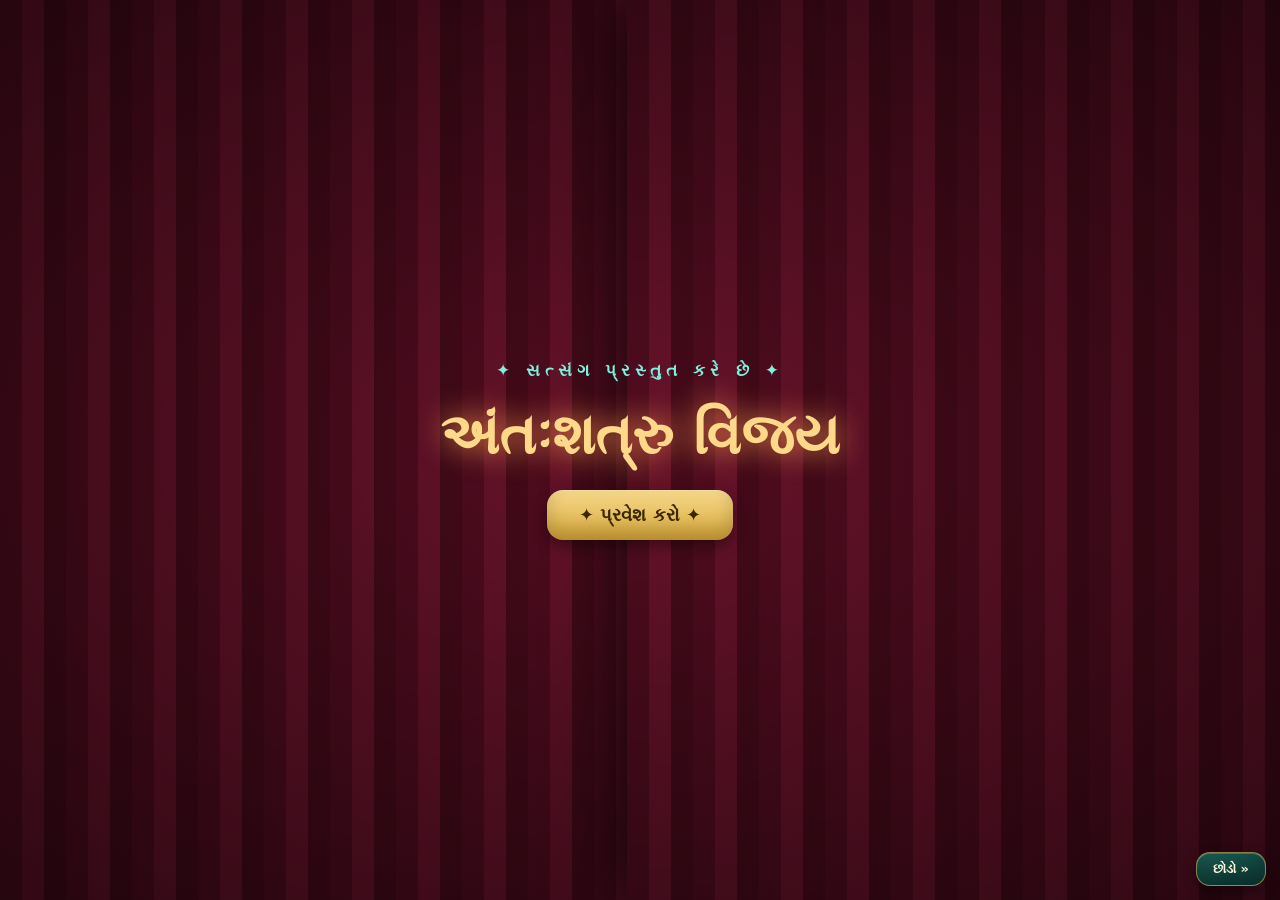
==== commit a78c893e: "All games green-gold chrome, Chrome back system, hub bottom menu + settings page Co-Authored-By: Cla" ====
--- a/antahshatru-vijay/index.html
+++ b/antahshatru-vijay/index.html
@@ -55,6 +55,21 @@
 .segwrap{margin-bottom:10px}.seglab{font-size:12px;color:#e0c8f2;margin-bottom:3px}.seg{display:flex;gap:5px}.seg button{flex:1;min-width:0;padding:8px 2px;font-size:12px;border-radius:10px}.seg button.on{background:linear-gradient(120deg,#ff9a4d,#ffd27a);color:#2a1030;border:0}
 .dd{position:relative}.ddb{width:100%;display:flex;justify-content:space-between;align-items:center;padding:8px 10px;font-size:13px;border-radius:10px;text-align:left}.ddl{position:absolute;top:calc(100% + 4px);left:0;right:0;z-index:60;display:flex;flex-direction:column;gap:4px;padding:6px;background:#1c0d3a;border:1px solid #b07ad8;border-radius:12px;box-shadow:0 10px 30px #000c}.ddl button{padding:9px 8px;font-size:13px;border-radius:9px;text-align:left}.ddl button.on{background:linear-gradient(120deg,#ff9a4d,#ffd27a);color:#2a1030;border:0}
 .shipbox{margin-top:4px}.row2 .field select{padding:8px;font-size:13px}
+
+/* zumar: green-gold chrome (canvas + curtain art kept) */
+:root{--zg:linear-gradient(180deg,#f6d98b,#d9a838);--zpanel:linear-gradient(165deg,#1b5b52 0%,#0f423c 60%,#0c3733 100%);--zrim:rgba(224,187,98,.55);--zsh:inset 0 1px 0 rgba(255,255,255,.2),inset 0 -10px 18px rgba(0,0,0,.18),0 6px 14px rgba(0,0,0,.38)}
+button{background:var(--zpanel);color:#fff6dc;border:1.5px solid var(--zrim);box-shadow:var(--zsh)}
+#startGame,#resumeGame,#resumeNow,#newGame,#goNext,#shEnter,.primary,button.go{background:var(--zg);color:#3a2600;border-color:#fff3c4}
+#topbar button{background:var(--zpanel);color:#f6d98b}
+.modalwrap{background:#061f1cdb}
+.panel{background:var(--zpanel)!important;border:1.5px solid var(--zrim)!important;box-shadow:var(--zsh)!important;color:#fff6dc}
+.panel h1,.panel h2,.panel h3{color:#f6d98b}
+.field{color:#f0dfa6}.field select,.field input{background:rgba(0,0,0,.3)!important;color:#fff6dc!important;border:1.5px solid var(--zrim)!important}
+.quizopt.good{background:#1f7a4f}.quizopt.bad{background:#7a3a2c}
+#scoreTable td,#scoreTable th{border-bottom-color:var(--zrim)}
+#shSkip{background:var(--zpanel)}
+.seg button.on,.ddl button.on{background:var(--zg);color:#3a2600;border:0}
+.sel{border:2px solid #f6d98b;background:linear-gradient(145deg,#1b5b52,#0c3733)}
 </style>
 <div id="app">
 <main id="gameBox"><canvas id="canvas"></canvas>
@@ -495,5 +510,16 @@
 $('backBtn').onclick=menu;$('pauseBtn').onclick=()=>{if(S.running)pauseMenu();else menu()};
 document.addEventListener('visibilitychange',()=>{if(document.hidden&&S.running&&!S.paused)pauseMenu()});
 updateHUD();menu();if(S.intro)ceremony(()=>{});
-})();</script>
+/* back system: Chrome/Android back = game's own back; top level -> hub */
+(function(){var $$=function(i){return document.getElementById(i)};
+try{history.replaceState({g:1},'');history.pushState({g:2},'')}catch(e){}
+function leave(){if(document.referrer&&document.referrer.indexOf(location.origin)==0)history.back();else location.href='../'}
+addEventListener('popstate',function(){var sh=$$('show');
+ if(sh&&sh.offsetParent&&!sh.classList.contains('gone')&&$$('shSkip')&&$$('shSkip').offsetParent){$$('shSkip').click();history.pushState({g:2},'');return}
+ var ov=$$('overlay'),open=ov&&!ov.classList.contains('hidden');
+ if(open&&$$('startGame')){leave();return}
+ if(open){menu()}else if(S.running){pauseMenu()}else{menu()}
+ history.pushState({g:2},'')})})();
+})();
+</script>
 </body></html>
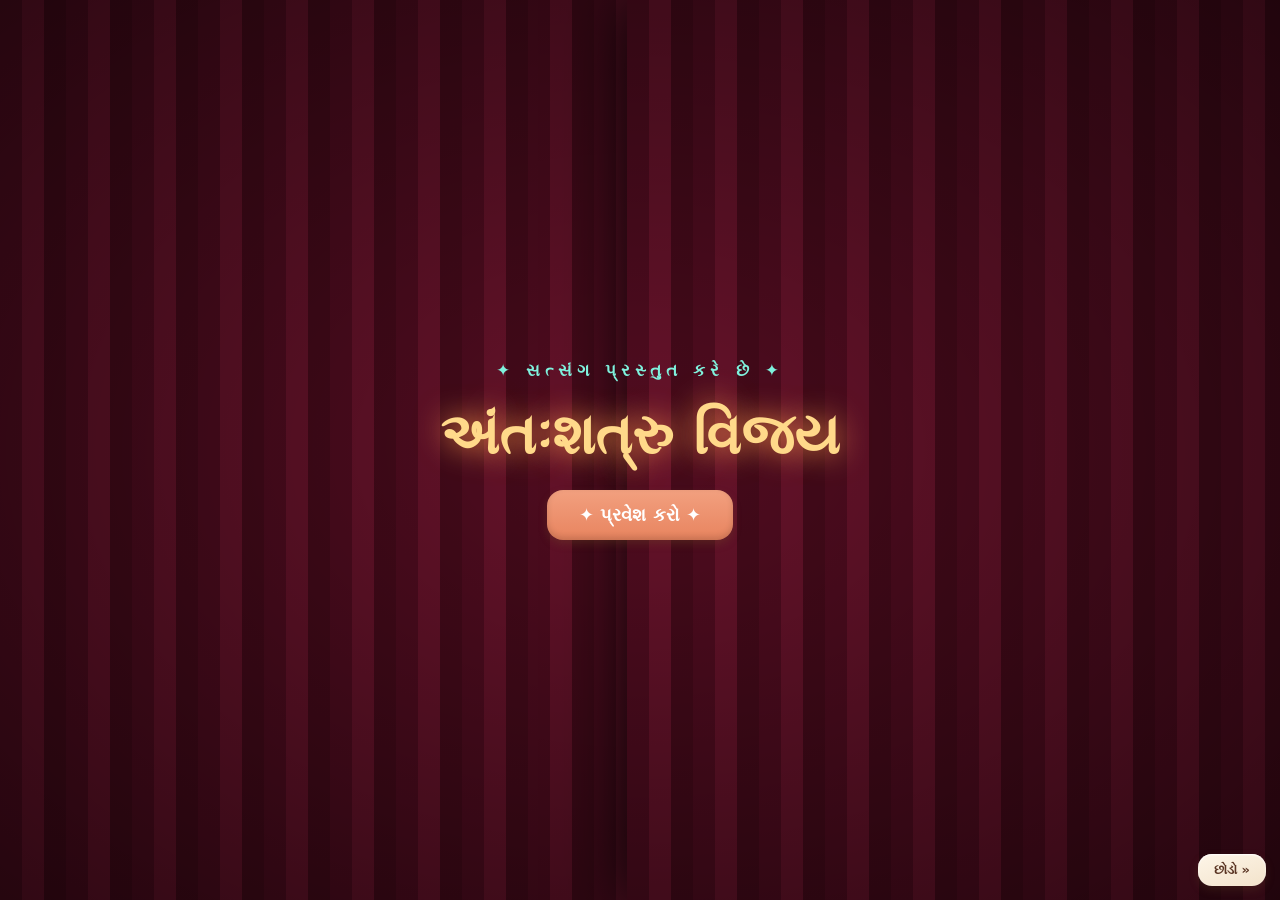
==== commit 844e9f1d: "Clay style across hub inner pages and all 4 games (shared clay.css) Co-Authored-By: Claude Sonnet 5." ====
--- a/antahshatru-vijay/index.html
+++ b/antahshatru-vijay/index.html
@@ -1,4 +1,5 @@
-<!doctype html><html><head><meta charset=utf8><meta name=viewport content="width=device-width,initial-scale=1,viewport-fit=cover"><style>:root{color-scheme:light;box-sizing:border-box;padding-top:env(safe-area-inset-top,0px);padding-bottom:env(safe-area-inset-bottom,0px)}html{scroll-padding-top:env(safe-area-inset-top,0px)}body{margin:0;padding:0;font:14px -apple-system,BlinkMacSystemFont,sans-serif;background:#fff;color:#000}img{max-width:100%}[hidden]:not([hidden=until-found i]){display:none!important}</style></head><body>
+<!doctype html><html><head><meta charset=utf8><meta name=viewport content="width=device-width,initial-scale=1,viewport-fit=cover"><link rel="stylesheet" href="../clay.css">
+<style>:root{color-scheme:light;box-sizing:border-box;padding-top:env(safe-area-inset-top,0px);padding-bottom:env(safe-area-inset-bottom,0px)}html{scroll-padding-top:env(safe-area-inset-top,0px)}body{margin:0;padding:0;font:14px -apple-system,BlinkMacSystemFont,sans-serif;background:#fff;color:#000}img{max-width:100%}[hidden]:not([hidden=until-found i]){display:none!important}</style></head><body>
 <title>અંતઃશત્રુ વિજય</title>
 <style>
 :root{color-scheme:dark;--gold:#ffd27a;--teal:#5fe8d0;--rose:#ff8fb8;--ink:#14082a}*{box-sizing:border-box}body{margin:0;background:radial-gradient(ellipse at 50% 0%,#4a1f5e,#120824 75%);color:#fbf3ff;font-family:system-ui,'Noto Sans Gujarati','Shruti',sans-serif;overflow:hidden}button,select,input{font:inherit}
@@ -56,20 +57,32 @@
 .dd{position:relative}.ddb{width:100%;display:flex;justify-content:space-between;align-items:center;padding:8px 10px;font-size:13px;border-radius:10px;text-align:left}.ddl{position:absolute;top:calc(100% + 4px);left:0;right:0;z-index:60;display:flex;flex-direction:column;gap:4px;padding:6px;background:#1c0d3a;border:1px solid #b07ad8;border-radius:12px;box-shadow:0 10px 30px #000c}.ddl button{padding:9px 8px;font-size:13px;border-radius:9px;text-align:left}.ddl button.on{background:linear-gradient(120deg,#ff9a4d,#ffd27a);color:#2a1030;border:0}
 .shipbox{margin-top:4px}.row2 .field select{padding:8px;font-size:13px}
 
-/* zumar: green-gold chrome (canvas + curtain art kept) */
-:root{--zg:linear-gradient(180deg,#f6d98b,#d9a838);--zpanel:linear-gradient(165deg,#1b5b52 0%,#0f423c 60%,#0c3733 100%);--zrim:rgba(224,187,98,.55);--zsh:inset 0 1px 0 rgba(255,255,255,.2),inset 0 -10px 18px rgba(0,0,0,.18),0 6px 14px rgba(0,0,0,.38)}
-button{background:var(--zpanel);color:#fff6dc;border:1.5px solid var(--zrim);box-shadow:var(--zsh)}
-#startGame,#resumeGame,#resumeNow,#newGame,#goNext,#shEnter,.primary,button.go{background:var(--zg);color:#3a2600;border-color:#fff3c4}
-#topbar button{background:var(--zpanel);color:#f6d98b}
-.modalwrap{background:#061f1cdb}
-.panel{background:var(--zpanel)!important;border:1.5px solid var(--zrim)!important;box-shadow:var(--zsh)!important;color:#fff6dc}
-.panel h1,.panel h2,.panel h3{color:#f6d98b}
-.field{color:#f0dfa6}.field select,.field input{background:rgba(0,0,0,.3)!important;color:#fff6dc!important;border:1.5px solid var(--zrim)!important}
-.quizopt.good{background:#1f7a4f}.quizopt.bad{background:#7a3a2c}
-#scoreTable td,#scoreTable th{border-bottom-color:var(--zrim)}
-#shSkip{background:var(--zpanel)}
-.seg button.on,.ddl button.on{background:var(--zg);color:#3a2600;border:0}
-.sel{border:2px solid #f6d98b;background:linear-gradient(145deg,#1b5b52,#0c3733)}
+/* zumar: માટી (ક્લે) સ્ટાઇલ — કેનવાસ અને પડદાનું ચિત્ર એમ જ; રંગ ../clay.css માંથી */
+button{background:var(--cl-card);color:var(--cl-deep);border:0;box-shadow:var(--cl-sh-s)}
+button:hover{filter:none}
+#startGame,#resumeGame,#resumeNow,#newGame,#goNext,#shEnter,.primary,button.go{background:var(--cl-terra);color:#fff;box-shadow:var(--cl-btn-sh)}
+#topbar button{background:var(--cl-card);color:var(--cl-deep);box-shadow:var(--cl-sh)}
+#gemBox{background:var(--cl-card);border:0;color:#b5532f;box-shadow:var(--cl-sh-s)}
+#healthBar{background:rgba(255,250,240,.35);border:0;box-shadow:inset 0 1px 3px rgba(60,30,10,.35)}
+.modalwrap{background:rgba(90,53,36,.6)}
+.panel{background:var(--cl-card)!important;border:0!important;box-shadow:0 14px 34px rgba(90,53,36,.4)!important;border-radius:28px!important;color:var(--cl-ink)}
+.panel{--gold:#b5532f}#wInfo{color:var(--cl-muted)!important}
+.panel h1,.panel h2,.panel h3{color:var(--cl-deep)}
+.panel p,.panel .hint,.panel li,.panel td,.panel th{color:var(--cl-muted)}
+.panel .buttons button{color:var(--cl-deep)}.panel .buttons button.primary{color:#fff}
+.field,.seglab,.fieldlabel,#shipInfo{color:var(--cl-muted)}
+.field select,.field input{background:#fffaf0!important;color:var(--cl-deep)!important;border:1.5px solid var(--cl-line)!important}
+.tile{background:rgba(255,255,255,.55);border:0;box-shadow:var(--cl-sh-s)}
+.tile small{color:var(--cl-muted)}.tile b{color:#b5532f}
+.bars i{background:#e8d4b4}
+#shipPrev{border:0;box-shadow:var(--cl-sh-s)}
+.quizopt{background:var(--cl-card2);color:var(--cl-deep)}
+.quizopt.good{background:#a9bd7a;color:#2f3d12}.quizopt.bad{background:#efae96;color:#5a1f0d}
+#scoreTable td,#scoreTable th{border-bottom-color:var(--cl-line)}
+#shSkip{background:var(--cl-card);color:var(--cl-deep)}
+.seg button.on,.ddl button.on{background:var(--cl-terra);color:#fff;border:0}
+.ddl{background:var(--cl-card)!important;border:0!important;box-shadow:var(--cl-sh)!important}
+.sel{border:2px solid #e8845f;background:rgba(232,132,95,.15)}
 </style>
 <div id="app">
 <main id="gameBox"><canvas id="canvas"></canvas>
--- a/clay.css
+++ b/clay.css
@@ -0,0 +1,12 @@
+/* સત્સંગ બોક્સ — સહિયારી માટી (ક્લે) ડિઝાઇન: બધી ગેમ અને હબ પેજ માટે એક જ રંગ-યાદી */
+:root{
+  --cl-page:#f4e3cc;--cl-ink:#4a2c1c;--cl-deep:#5a3524;--cl-muted:#8a6a52;--cl-line:#e3c9a4;
+  --cl-card:linear-gradient(160deg,#fdf5e8,#f3e3cb);
+  --cl-card2:linear-gradient(160deg,#fdf5e8,#efdcc0);
+  --cl-sh:0 .5rem 1.1rem rgba(120,80,40,.22),inset 0 2px 3px #fff,inset 0 -6px 10px rgba(180,130,80,.1);
+  --cl-sh-s:0 .25rem .6rem rgba(120,80,40,.22),inset 0 1px 2px #fff;
+  --cl-terra:linear-gradient(180deg,#f2a07f,#e8845f);
+  --cl-olive:linear-gradient(180deg,#a3b374,#7d8f4f);
+  --cl-btn-sh:inset 0 -3px 6px rgba(0,0,0,.15),0 4px 8px rgba(120,80,40,.3);
+}
+body.clay{background:linear-gradient(rgba(248,235,214,.86),rgba(240,218,186,.9)),#f4e3cc url(themes/clay/bg.webp) center top/cover fixed;color:var(--cl-ink)}
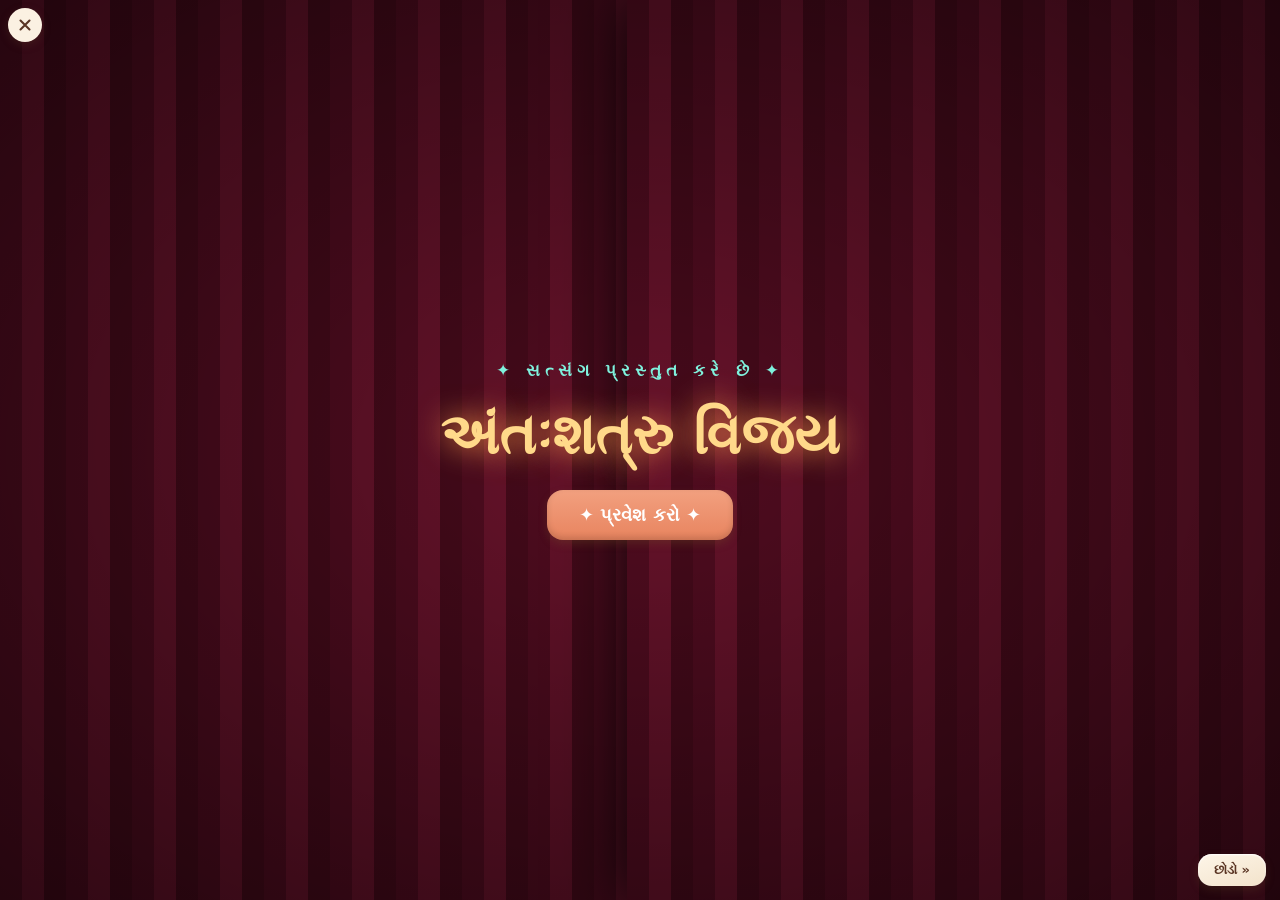
==== commit 38f0661a: "Add top-left exit button to hub in all four games Co-Authored-By: Claude Sonnet 5.5 <noreply@anthrop" ====
--- a/antahshatru-vijay/index.html
+++ b/antahshatru-vijay/index.html
@@ -526,7 +526,7 @@
 /* back system: Chrome/Android back = game's own back; top level -> hub */
 (function(){var $$=function(i){return document.getElementById(i)};
 try{history.replaceState({g:1},'');history.pushState({g:2},'')}catch(e){}
-function leave(){if(document.referrer&&document.referrer.indexOf(location.origin)==0)history.back();else location.href='../'}
+function leave(){if(document.referrer&&document.referrer.indexOf(location.origin)==0)history.back();else location.replace('../')}
 addEventListener('popstate',function(){var sh=$$('show');
  if(sh&&sh.offsetParent&&!sh.classList.contains('gone')&&$$('shSkip')&&$$('shSkip').offsetParent){$$('shSkip').click();history.pushState({g:2},'');return}
  var ov=$$('overlay'),open=ov&&!ov.classList.contains('hidden');
@@ -535,4 +535,12 @@
  history.pushState({g:2},'')})})();
 })();
 </script>
+<script>/* ✕ exit to hub */
+(function(){var gu=(function(){try{var l=localStorage.getItem('satsangLang');return !l||l==='g'}catch(e){return true}})();
+var x=document.createElement('button');x.type='button';x.id='exitHub';x.setAttribute('aria-label',gu?'હબ પર જાઓ':'Back to hub');
+x.innerHTML='<svg viewBox="0 0 24 24" width="18" height="18" fill="none" stroke="currentColor" stroke-width="2.8" stroke-linecap="round"><path d="M6 6l12 12M18 6L6 18"/></svg>';
+function running(){return !document.getElementById('startGame')&&!document.getElementById('overlay').classList.contains('hidden')===false}
+x.addEventListener('click',function(){if(running()&&!confirm(gu?'ગેમ બંધ કરીને હબ પર જવું છે?':'Close the game and go to the hub?'))return;location.replace('../')});
+document.body.appendChild(x)})();</script>
+<style>#exitHub{position:fixed;top:calc(8px + env(safe-area-inset-top,0px));left:8px;z-index:9999;width:34px;height:34px;border-radius:50%;border:0;display:grid;place-items:center;padding:0;cursor:pointer;background:#fbf1e2;color:#5a3524;box-shadow:0 3px 8px rgba(90,53,36,.35)}#topbar{left:52px!important}</style>
 </body></html>
